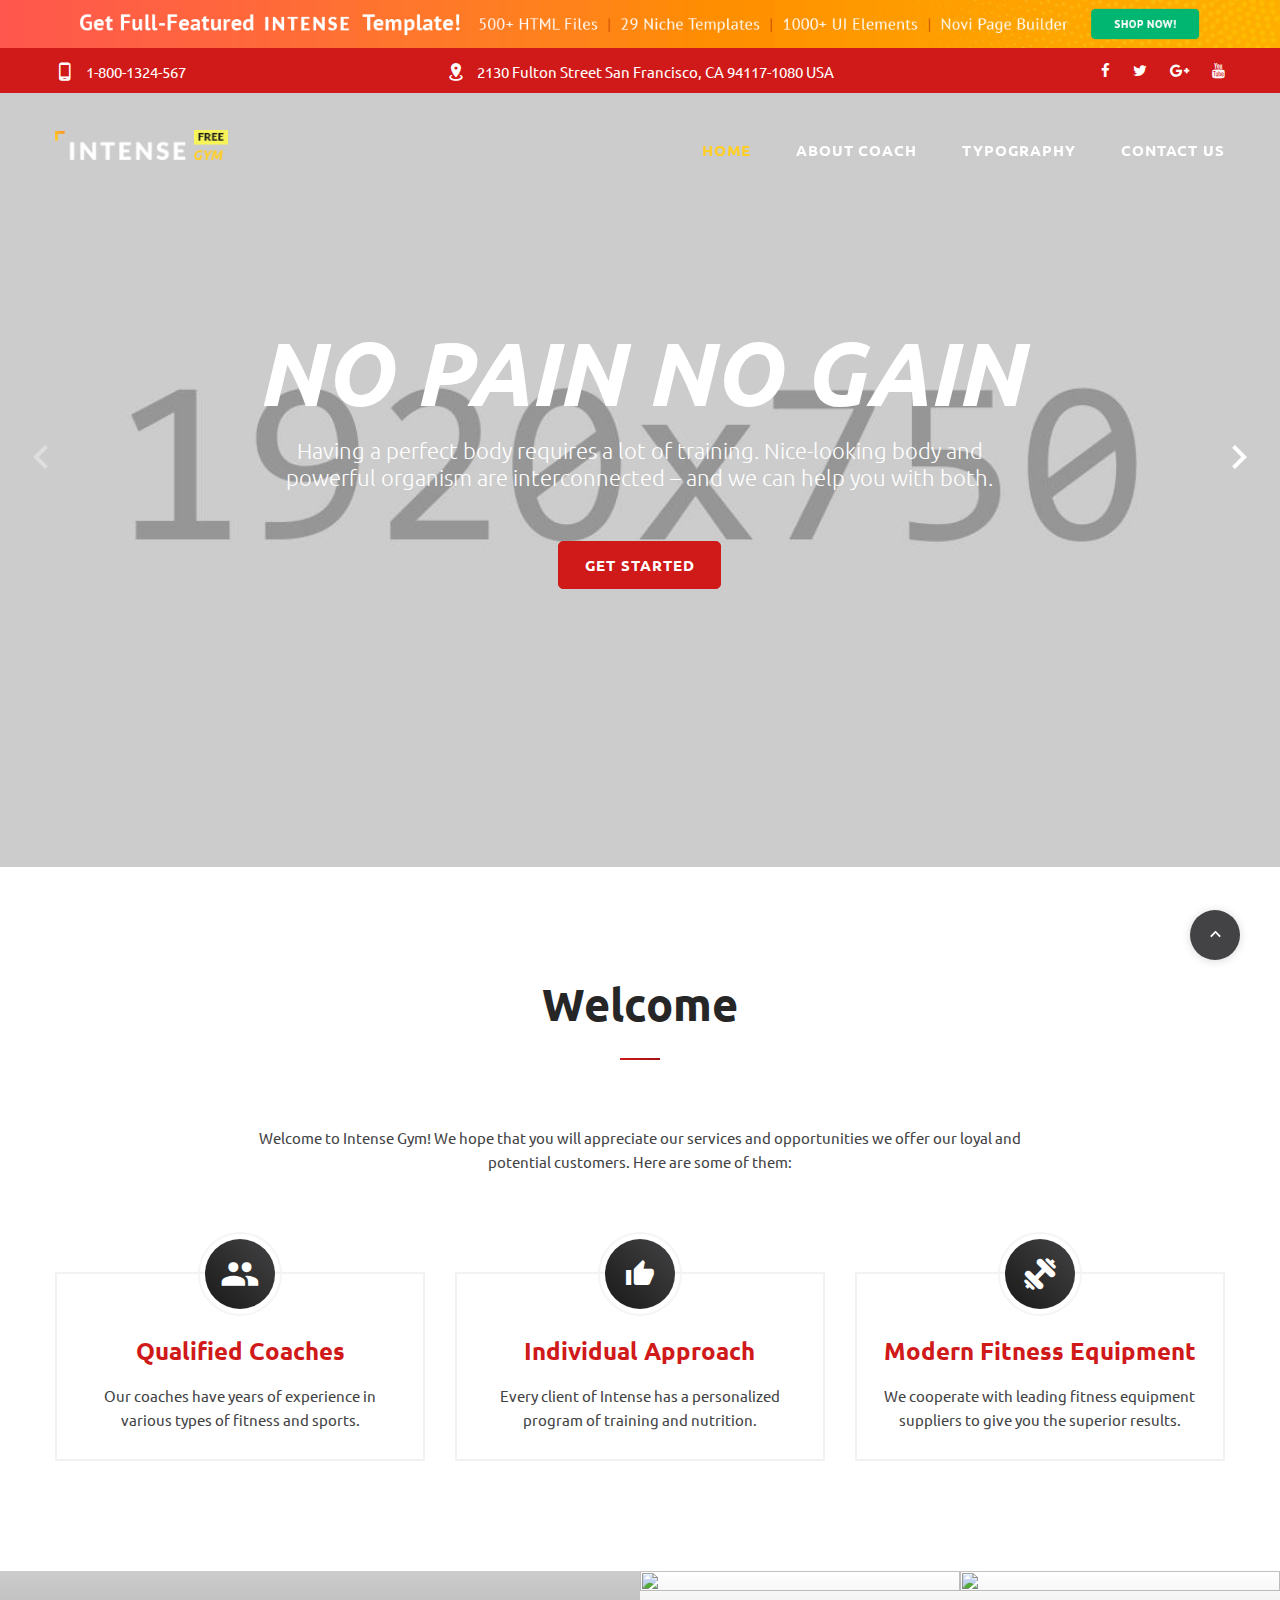
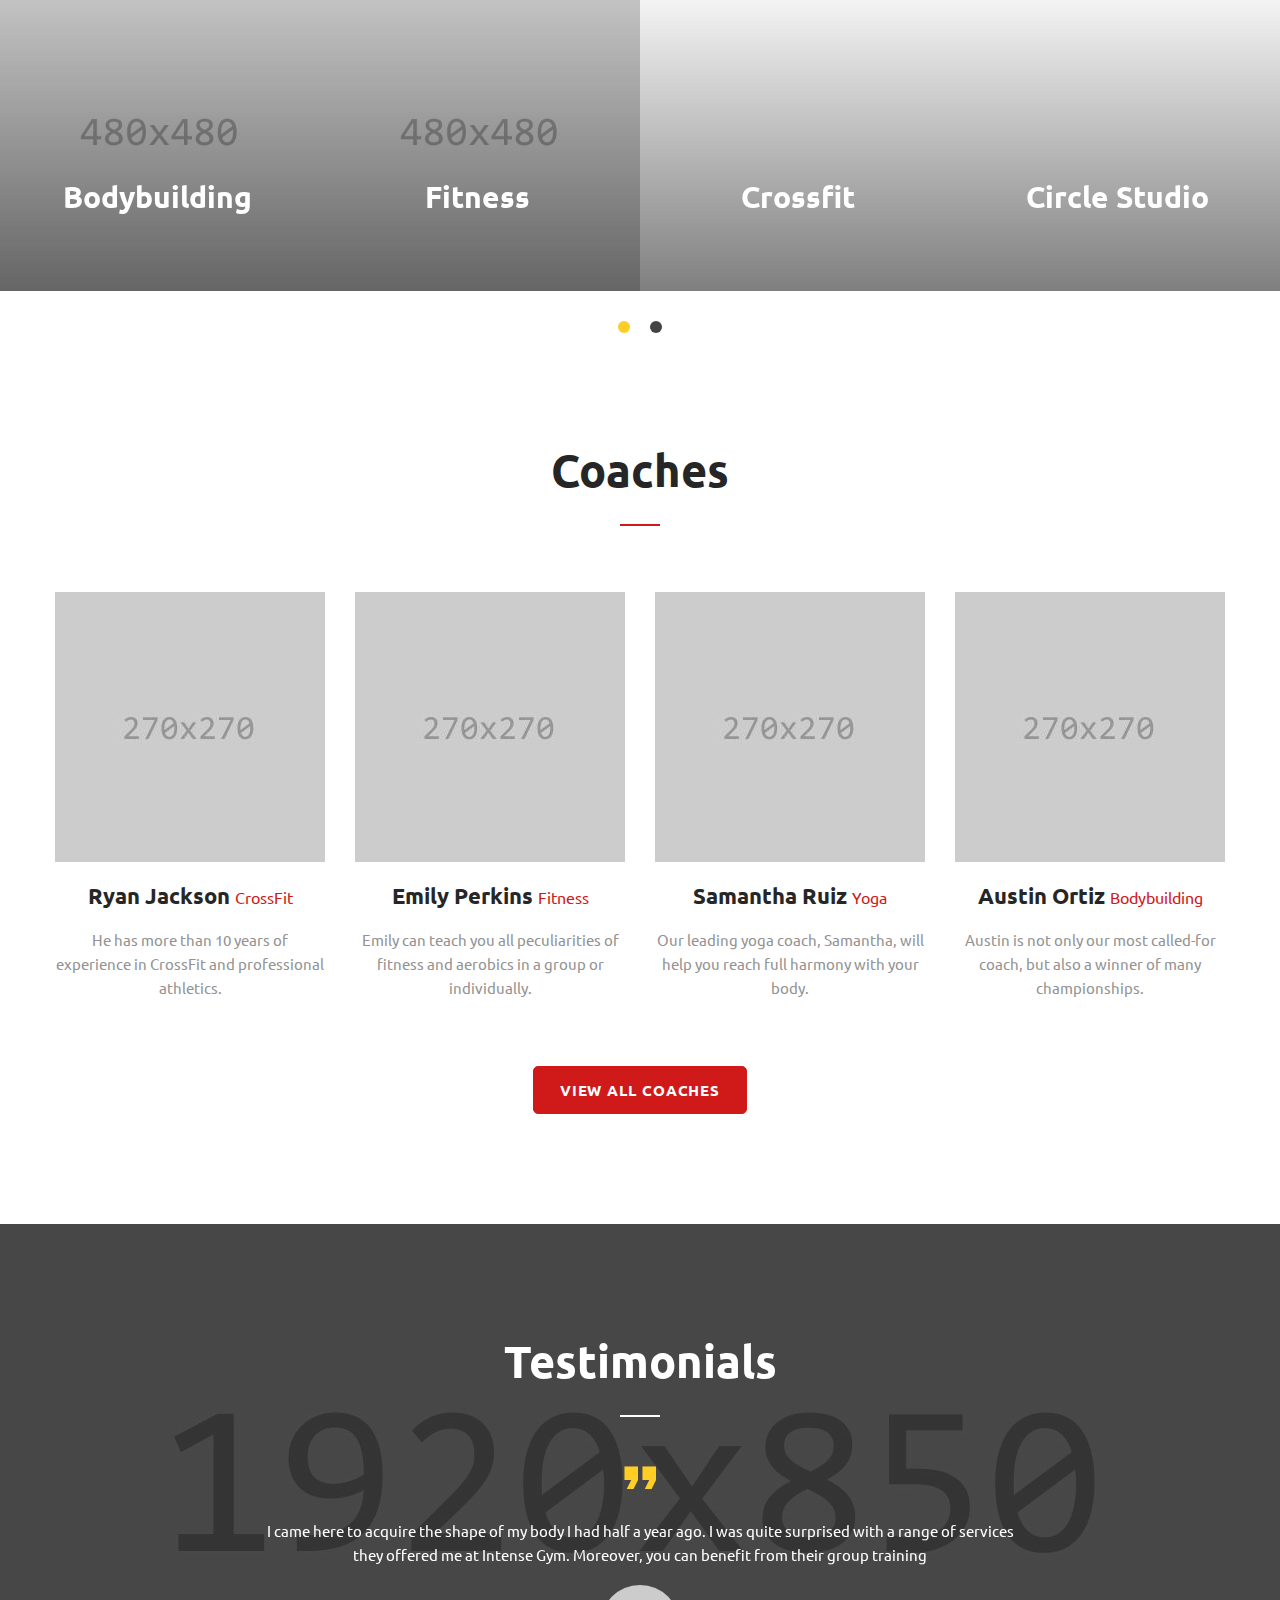
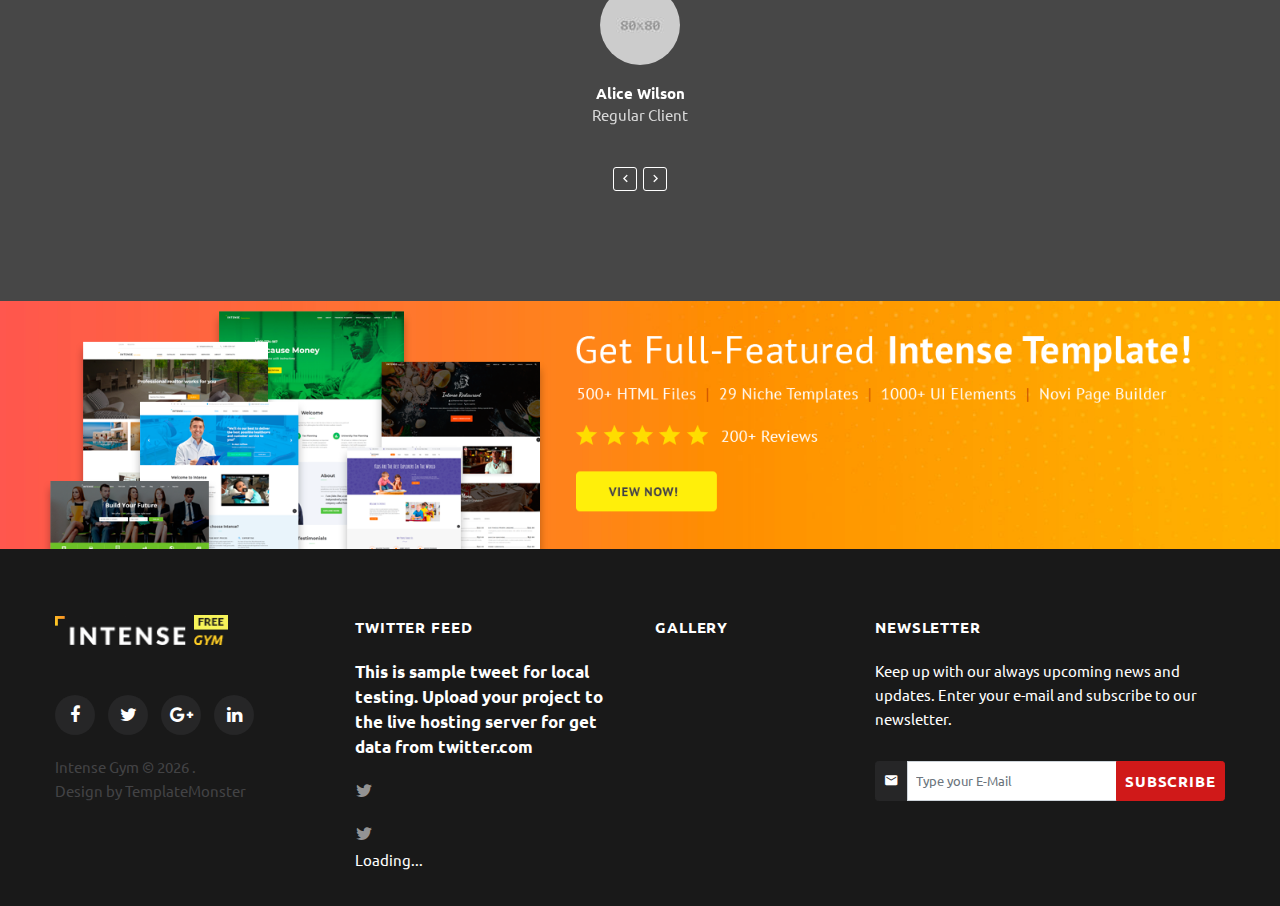
==== site/index.html @ 40be3adc "site" ====
<!DOCTYPE html>
<html class="wow-animation" lang="en">
  <head>
    <title>Home</title>
    <meta charset="utf-8">
    <meta name="format-detection" content="telephone=no">
    <meta name="viewport" content="width=device-width, height=device-height, initial-scale=1.0, maximum-scale=1.0, user-scalable=0">
    <meta http-equiv="X-UA-Compatible" content="IE=Edge">
    <meta name="keywords" content="intense web design multipurpose template">
    <meta name="date" content="Dec 26">
    <link rel="icon" href="images/favicon.ico" type="image/x-icon">
    <link rel="stylesheet" type="text/css" href="//fonts.googleapis.com/css?family=Ubuntu:400,400italic,500,700,700italic">
    <link rel="stylesheet" href="css/style.css">
    <style>.ie-panel{display: none;background: #212121;padding: 10px 0;box-shadow: 3px 3px 5px 0 rgba(0,0,0,.3);clear: both;text-align:center;position: relative;z-index: 1;} html.ie-10 .ie-panel, html.lt-ie-10 .ie-panel {display: block;}</style>
  </head>
  <body>

    <!-- Page-->
    <div class="page text-center"><a class="section section-banner text-center d-none d-xl-block" href="https://www.templatemonster.com/intense-multipurpose-html-template.html" style="background-image: url(images/banner/background-04-1920x60.jpg); background-image: -webkit-image-set( url(images/banner/background-04-1920x60.jpg) 1x, url(images/banner/background-04-3840x120.jpg) 2x )"><img src="images/banner/foreground-04-1600x60.png" srcset="images/banner/foreground-04-1600x60.png 1x, images/banner/foreground-04-3200x120.png 2x" alt="" width="1600" height="310"></a>
      <!-- Page Head-->
      <header class="page-head slider-menu-position" data-preset='{"title":"Header with slider","category":"header, slider","reload":true,"id":"header-1"}'>
        <!-- RD Navbar Transparent-->
        <div class="rd-navbar-wrap">
          <nav class="rd-navbar container rd-navbar-floated rd-navbar-dark" data-md-device-layout="rd-navbar-fixed" data-lg-device-layout="rd-navbar-static" data-lg-auto-height="true" data-md-layout="rd-navbar-fixed" data-lg-layout="rd-navbar-static" data-lg-stick-up="true">
            <div class="rd-navbar-inner">
              <!-- RD Navbar Top Panel-->
              <div class="rd-navbar-top-panel context-dark bg-danger">
                <div class="left-side">
                  <address class="contact-info text-left"><a href="tel:#"><span class="icon mdi mdi-cellphone-android novi-icon"></span><span class="text-middle">1-800-1324-567</span></a></address>
                </div>
                <div class="center">
                  <address class="contact-info text-left"><a href="#"><span class="icon mdi mdi-map-marker-radius novi-icon"></span><span class="text-middle">2130 Fulton Street San Francisco, CA 94117-1080 USA</span></a></address>
                </div>
                <div class="right-side">
                  <ul class="list-inline list-inline-sm">
                    <li class="list-inline-item"><a class="novi-icon fa fa-facebook" href="#"></a></li>
                    <li class="list-inline-item"><a class="novi-icon fa fa-twitter" href="#"></a></li>
                    <li class="list-inline-item"><a class="novi-icon fa fa-google-plus" href="#"></a></li>
                    <li class="list-inline-item"><a class="novi-icon fa fa-youtube" href="#"></a></li>
                  </ul>
                </div>
              </div>
              <!-- RD Navbar Panel -->
              <div class="rd-navbar-panel">
                <!-- RD Navbar Toggle-->
                <button class="rd-navbar-toggle" data-rd-navbar-toggle=".rd-navbar, .rd-navbar-nav-wrap"><span></span></button>
                <!-- RD Navbar Top Panel Toggle-->
                <button class="rd-navbar-top-panel-toggle" data-rd-navbar-toggle=".rd-navbar, .rd-navbar-top-panel"><span></span></button>
                <!--Navbar Brand-->
                <div class="rd-navbar-brand"><a href="index.html"><img width='173' height='30' src='images/logo.png' alt=''/></a></div>
              </div>
              <div class="rd-navbar-menu-wrap">
                <div class="rd-navbar-nav-wrap">
                  <div class="rd-navbar-mobile-scroll">
                    <!--Navbar Brand Mobile-->
                    <div class="rd-navbar-mobile-brand"><a href="index.html"><img width='173' height='30' src='images/logo.png' alt=''/></a></div>
                    <!-- RD Navbar Nav-->
                    <ul class="rd-navbar-nav">
                      <li class="active"><a href="index.html"><span>Home</span></a></li>
                      <li><a href="about-coach.html"><span>About Coach</span></a></li>
                      <li><a href="typography.html"><span>Typography</span></a></li>
                      <li><a href="contacts.html"><span>Contact Us</span></a></li>
                    </ul>
                  </div>
                </div>
              </div>
            </div>
          </nav>
        </div>
        <!--Swiper-->
        <div class="swiper-container swiper-slider" data-loop="false" data-autoplay="5500" data-dragable="false">
          <div class="swiper-wrapper text-center">
            <div class="swiper-slide" data-slide-bg="images/background-01-1920x750.jpg" data-preview-bg="images/background-01-1920x750.jpg">
              <div class="swiper-caption swiper-parallax" data-speed="0.5" data-fade="true">
                <div class="swiper-slide-caption">
                  <div class="container">
                    <div class="row justify-content-xl-center">
                      <div class="col-xl-12">
                        <div class="text-extra-big font-weight-bold font-italic text-uppercase" data-caption-animate="fadeInUp" data-caption-delay="300">No Pain No Gain</div>
                      </div>
                      <div class="col-xl-8 offset-top-10">
                        <h5 class="hidden d-sm-block text-light" data-caption-animate="fadeInUp" data-caption-delay="500">
                          Having a perfect body requires a lot of training. Nice-looking body and
                          powerful organism are interconnected – and we can help you with both.
                        </h5>
                        <div class="offset-top-20 offset-sm-top-50"><a class="btn btn-danger btn-anis-effect" href="#" data-waypoint-to="#welcome" data-caption-animate="fadeInUp" data-caption-delay="800"><span class="btn-text">get started</span></a></div>
                      </div>
                    </div>
                  </div>
                </div>
              </div>
            </div>
            <div class="swiper-slide" data-slide-bg="images/background-02-1920x750.jpg" data-preview-bg="images/background-02-1920x750.jpg">
              <div class="swiper-caption swiper-parallax" data-speed="0.5" data-fade="true">
                <div class="swiper-slide-caption">
                  <div class="container">
                    <div class="row justify-content-xl-center">
                      <div class="col-xl-12">
                        <div class="text-extra-big font-weight-bold font-italic text-uppercase" data-caption-animate="fadeInUp" data-caption-delay="300">never give up</div>
                      </div>
                      <div class="col-xl-8 offset-top-10">
                        <h5 class="hidden d-sm-block text-light" data-caption-animate="fadeInUp" data-caption-delay="500">Every bodybuilder requires a lot of dedication and effort to shape his/her body into something to be proud of. We can give you everything you need for it.</h5>
                        <div class="offset-top-20 offset-sm-top-50"><a class="btn btn-danger btn-anis-effect" href="#" data-waypoint-to="#welcome" data-caption-animate="fadeInUp" data-caption-delay="800"><span class="btn-text">get started</span></a></div>
                      </div>
                    </div>
                  </div>
                </div>
              </div>
            </div>
            <div class="swiper-slide" data-slide-bg="images/background-03-1920x750.jpg" data-preview-bg="images/background-03-1920x750.jpg">
              <div class="swiper-caption swiper-parallax" data-speed="0.5" data-fade="true">
                <div class="swiper-slide-caption">
                  <div class="container">
                    <div class="row justify-content-xl-center">
                      <div class="col-xl-12">
                        <div class="text-extra-big font-weight-bold font-italic text-uppercase" data-caption-animate="fadeInUp" data-caption-delay="300">You can go the distance</div>
                      </div>
                      <div class="col-xl-8 offset-top-10">
                        <h5 class="hidden d-sm-block text-light" data-caption-animate="fadeInUp" data-caption-delay="500">Clients of our gym receive not only necessary equipment for their workouts but also friendly support in achieving their number one training goal.</h5>
                        <div class="offset-top-20 offset-sm-top-50"><a class="btn btn-danger btn-anis-effect" href="#" data-waypoint-to="#welcome" data-caption-animate="fadeInUp" data-caption-delay="800"><span class="btn-text">get started</span></a></div>
                      </div>
                    </div>
                  </div>
                </div>
              </div>
            </div>
          </div>
          <div class="swiper-button swiper-button-prev swiper-parallax mdi mdi-chevron-left"></div>
          <div class="swiper-button swiper-button-next swiper-parallax mdi mdi-chevron-right"></div>
          <div class="swiper-pagination"></div>
        </div>
      </header>
      <!--Welcome-->
      <section class="section-98 section-md-110 novi-background" data-preset='{"title":"Content block 1","category":"content","id":"content-block-1"}'>
        <div class="container">
          <h1>Welcome</h1>
          <hr class="divider bg-red">
          <div class="row justify-content-sm-center offset-top-66">
            <div class="col-xl-8">
              <p>Welcome to  Intense Gym! We hope that you will appreciate our services and opportunities we offer our loyal and potential customers. Here are some of them:</p>
            </div>
          </div>
          <div class="row justify-content-center grid-group-lg offset-top-98">
            <div class="col-md-8 col-lg-4">
              <!-- Icon Box Type 5-->
              <div class="box-icon box-icon-bordered"><span class="novi-icon icon icon-outlined icon-sm icon-dark-filled mdi mdi-account-multiple"></span>
                <h4 class="text-danger offset-top-20">Qualified Coaches</h4>
                <p>Our coaches have years of experience in various types of fitness and sports.</p>
              </div>
            </div>
            <div class="col-md-8 col-lg-4">
              <!-- Icon Box Type 5-->
              <div class="box-icon box-icon-bordered"><span class="novi-icon icon icon-outlined icon-xs icon-dark-filled mdi mdi-thumb-up"></span>
                <h4 class="text-danger offset-top-20">Individual Approach</h4>
                <p>Every client of Intense has a personalized program of training and nutrition.</p>
              </div>
            </div>
            <div class="col-md-8 col-lg-4">
              <!-- Icon Box Type 5-->
              <div class="box-icon box-icon-bordered"><span class="novi-icon icon icon-outlined icon-sm icon-dark-filled mdi mdi-dumbbell"></span>
                <h4 class="text-danger offset-top-20">Modern Fitness Equipment</h4>
                <p>We cooperate with leading fitness equipment suppliers to give you the superior results.</p>
              </div>
            </div>
          </div>
        </div>
      </section>
      <!-- Offers-->
      <section data-preset='{"title":"Carousel 1","category":"content, carousel","reload":true,"id":"carousel-1"}'>
        <div class="owl-carousel owl-carousel-default d-lg-none-owl-dots veil-owl-nav d-lg-owl-nav" data-items="1" data-sm-items="2" data-lg-items="3" data-xl-items="4" data-nav="true" data-dots="true" data-nav-class="[&quot;owl-prev mdi mdi-chevron-left&quot;, &quot;owl-next mdi mdi-chevron-right&quot;]">
          <div>
            <!-- Thumbnail Terry-->
            <figure class="thumbnail-terry"><a href="#"><img width="480" height="480" src="images/home-01-480x480.jpg" alt=""/></a>
              <figcaption>
                <div>
                  <h4 class="thumbnail-terry-title">Bodybuilding</h4>
                </div>
                <p class="thumbnail-terry-desc offset-top-0"></p><a class="btn offset-top-10 offset-lg-top-0 btn-danger" href="#">free first lesson</a>
              </figcaption>
            </figure>
          </div>
          <div>
            <!-- Thumbnail Terry-->
            <figure class="thumbnail-terry"><a href="#"><img width="480" height="480" src="images/home-02-480x480.jpg" alt=""/></a>
              <figcaption>
                <div>
                  <h4 class="thumbnail-terry-title">Fitness</h4>
                </div>
                <p class="thumbnail-terry-desc offset-top-0"></p><a class="btn offset-top-10 offset-lg-top-0 btn-danger" href="#">free first lesson</a>
              </figcaption>
            </figure>
          </div>
          <div>
            <!-- Thumbnail Terry-->
            <figure class="thumbnail-terry"><a href="#"><img width="480" height="480" src="images/home-03-480x480.jpg" alt=""/></a>
              <figcaption>
                <div>
                  <h4 class="thumbnail-terry-title">Crossfit</h4>
                </div>
                <p class="thumbnail-terry-desc offset-top-0"></p><a class="btn offset-top-10 offset-lg-top-0 btn-danger" href="#">free first lesson</a>
              </figcaption>
            </figure>
          </div>
          <div>
            <!-- Thumbnail Terry-->
            <figure class="thumbnail-terry"><a href="#"><img width="480" height="480" src="images/home-04-480x480.jpg" alt=""/></a>
              <figcaption>
                <div>
                  <h4 class="thumbnail-terry-title">Circle Studio</h4>
                </div>
                <p class="thumbnail-terry-desc offset-top-0"></p><a class="btn offset-top-10 offset-lg-top-0 btn-danger" href="#">free first lesson</a>
              </figcaption>
            </figure>
          </div>
          <div>
            <!-- Thumbnail Terry-->
            <figure class="thumbnail-terry"><a href="#"><img width="480" height="480" src="images/about-01-480x480.jpg" alt=""/></a>
              <figcaption>
                <div>
                  <h4 class="thumbnail-terry-title">Strength Training</h4>
                </div>
                <p class="thumbnail-terry-desc offset-top-0"></p><a class="btn offset-top-10 offset-lg-top-0 btn-danger" href="#">free first lesson</a>
              </figcaption>
            </figure>
          </div>
          <div>
            <!-- Thumbnail Terry-->
            <figure class="thumbnail-terry"><a href="#"><img width="480" height="480" src="images/about-02-480x480.jpg" alt=""/></a>
              <figcaption>
                <div>
                  <h4 class="thumbnail-terry-title">Yoga</h4>
                </div>
                <p class="thumbnail-terry-desc offset-top-0"></p><a class="btn offset-top-10 offset-lg-top-0 btn-danger" href="#">free first lesson</a>
              </figcaption>
            </figure>
          </div>
        </div>
      </section>
      <!-- Coaches-->
      <section class="section-98 section-md-110 novi-background" data-preset='{"title":"Team","category":"content, team","reload":false,"id":"team"}'>
        <div class="container">
          <h1>Coaches</h1>
          <hr class="divider bg-danger">
          <div class="row justify-content-sm-center offset-top-66">
            <div class="col-md-10 col-xl-12">
              <div class="row">
                <div class="col-md-6 col-xl-3">
                  <!-- Box Member-->
                  <div class="box-member"><img class="img-fluid" src="images/user-ryan-jackson-270x270.jpg" alt=""/>
                    <h5 class="font-weight-bold offset-top-20"><a href="about-coach.html">Ryan Jackson</a> <small class="text-danger">CrossFit</small>
                    </h5>
                    <div class="box-member-caption">
                      <div class="box-member-caption-inner">
                        <ul class="list-inline list-inline-xs">
                          <li class="list-inline-item"><a class="novi-icon icon fa fa-facebook icon-xs icon-circle icon-darkest-filled" href="#"></a></li>
                          <li class="list-inline-item"><a class="novi-icon icon fa fa-twitter icon-xs icon-circle icon-darkest-filled" href="#"></a></li>
                          <li class="list-inline-item"><a class="novi-icon icon fa fa-google-plus icon-xs icon-circle icon-darkest-filled" href="#"></a></li>
                        </ul>
                      </div>
                    </div>
                  </div>
                  <p class="offset-xl-top-0 text-muted">He has more than 10 years of experience in CrossFit and professional athletics.</p>
                </div>
                <div class="col-md-6 col-xl-3 offset-top-66 offset-md-top-0 offset-xl-top-0">
                  <!-- Box Member-->
                  <div class="box-member"><img class="img-fluid" src="images/user-emily-perkins-270x270.jpg" alt=""/>
                    <h5 class="font-weight-bold offset-top-20"><a href="about-coach.html">Emily Perkins</a> <small class="text-danger">Fitness</small>
                    </h5>
                    <div class="box-member-caption">
                      <div class="box-member-caption-inner">
                        <ul class="list-inline list-inline-xs">
                          <li class="list-inline-item"><a class="novi-icon icon fa fa-facebook icon-xs icon-circle icon-darkest-filled" href="#"></a></li>
                          <li class="list-inline-item"><a class="novi-icon icon fa fa-twitter icon-xs icon-circle icon-darkest-filled" href="#"></a></li>
                          <li class="list-inline-item"><a class="novi-icon icon fa fa-google-plus icon-xs icon-circle icon-darkest-filled" href="#"></a></li>
                        </ul>
                      </div>
                    </div>
                  </div>
                  <p class="offset-xl-top-0 text-muted">Emily can teach you all peculiarities of fitness and aerobics in a group or individually.</p>
                </div>
                <div class="col-md-6 col-xl-3 offset-top-66 offset-xl-top-0">
                  <!-- Box Member-->
                  <div class="box-member"><img class="img-fluid" src="images/user-samantha-ruiz-270x270.jpg" alt=""/>
                    <h5 class="font-weight-bold offset-top-20"><a href="about-coach.html">Samantha Ruiz</a> <small class="text-danger">Yoga</small>
                    </h5>
                    <div class="box-member-caption">
                      <div class="box-member-caption-inner">
                        <ul class="list-inline list-inline-xs">
                          <li class="list-inline-item"><a class="novi-icon icon fa fa-facebook icon-xs icon-circle icon-darkest-filled" href="#"></a></li>
                          <li class="list-inline-item"><a class="novi-icon icon fa fa-twitter icon-xs icon-circle icon-darkest-filled" href="#"></a></li>
                          <li class="list-inline-item"><a class="novi-icon icon fa fa-google-plus icon-xs icon-circle icon-darkest-filled" href="#"></a></li>
                        </ul>
                      </div>
                    </div>
                  </div>
                  <p class="offset-xl-top-0 text-muted">Our leading yoga coach, Samantha, will help you reach full harmony with your body.</p>
                </div>
                <div class="col-md-6 col-xl-3 offset-top-66 offset-xl-top-0">
                  <!-- Box Member-->
                  <div class="box-member"><img class="img-fluid" src="images/user-austin-ortiz-270x270.jpg" alt=""/>
                    <h5 class="font-weight-bold offset-top-20"><a href="about-coach.html">Austin Ortiz</a> <small class="text-danger">Bodybuilding</small>
                    </h5>
                    <div class="box-member-caption">
                      <div class="box-member-caption-inner">
                        <ul class="list-inline list-inline-xs">
                          <li class="list-inline-item"><a class="novi-icon icon fa fa-facebook icon-xs icon-circle icon-darkest-filled" href="#"></a></li>
                          <li class="list-inline-item"><a class="novi-icon icon fa fa-twitter icon-xs icon-circle icon-darkest-filled" href="#"></a></li>
                          <li class="list-inline-item"><a class="novi-icon icon fa fa-google-plus icon-xs icon-circle icon-darkest-filled" href="#"></a></li>
                        </ul>
                      </div>
                    </div>
                  </div>
                  <p class="offset-xl-top-0 text-muted">Austin is not only our most called-for coach, but also a winner of many championships.</p>
                </div>
              </div><a class="offset-top-66 btn btn-danger" href="about-coach.html">view all coaches</a>
            </div>
          </div>
        </div>
      </section>
      <!-- Testimonials-->
      <section data-preset='{"title":"Testimonials","category":"content, testimonials, parallax","reload":true,"id":"testimonials"}'>
        <div class="parallax-container" data-parallax-img="images/background-05-1920x850.jpg">
          <div class="parallax-content">
            <div class="bg-overlay-gray-darkest context-dark">
              <div class="container section-98 section-md-110">
                <h1>Testimonials</h1>
                <hr class="divider bg-white">
                <div class="row justify-content-sm-center">
                  <div class="col-md-8">
                    <!-- Testimonials Slider v.3-->
                    <div class="owl-carousel owl-carousel-testimonials-2" data-items="1" data-nav="true" data-dots="false" data-nav-class="[&quot;owl-prev mdi mdi-chevron-left&quot;, &quot;owl-next mdi mdi-chevron-right&quot;]">
                      <div>
                        <blockquote class="quote quote-slider-3">
                          <p class="quote-body">I came here to acquire the shape of my body I had half a year ago. I was quite surprised with a range of services they offered me at Intense Gym. Moreover, you can benefit from their group training</p><img class="quote-img rounded-circle" width="80" height="80" src="images/user-alisa-milano-80x80.jpg" alt="Alice Wilson"/>
                          <p class="font-weight-bold quote-author">
                            <cite class="text-normal">Alice Wilson</cite>
                          </p>
                          <p class="quote-desc text-gray">Regular Client</p>
                        </blockquote>
                      </div>
                      <div>
                        <blockquote class="quote quote-slider-3">
                          <p class="quote-body">I have had the phenomenal pleasure of working out with Intense Gym coaches as a client and friend throughout the last year. Their magnetic personalities ensure that a friendship will inevitably develop throughout the training course.</p><img class="quote-img rounded-circle" width="80" height="80" src="images/user-july-mao-80x80.jpg" alt="Julie Smith"/>
                          <p class="font-weight-bold quote-author">
                            <cite class="text-normal">Julie Smith</cite>
                          </p>
                          <p class="quote-desc text-gray">Regular Client</p>
                        </blockquote>
                      </div>
                    </div>
                  </div>
                </div>
              </div>
            </div>
          </div>
        </div>
      </section><a class="section section-banner" href="https://www.templatemonster.com/intense-multipurpose-html-template.html" style="background-image: url(images/banner/background-03-1920x310.jpg); background-image: -webkit-image-set( url(images/banner/background-03-1920x310.jpg) 1x, url(images/banner/background-03-3840x620.jpg) 2x )"><img src="images/banner/foreground-03-1600x310.png" srcset="images/banner/foreground-03-1600x310.png 1x, images/banner/foreground-03-3200x620.png 2x" alt="" width="1600" height="310"></a>
      <!-- Page Footer-->
      <footer class="section-relative section-top-66 section-bottom-34 page-footer bg-gray-base context-dark novi-background" data-preset='{"title":"Footer","category":"footer","reload":true,"id":"footer"}'>
        <div class="container">
          <div class="row justify-content-md-center text-xl-left">
            <div class="col-md-12">
              <div class="row justify-content-sm-center">
                <div class="col-sm-10 col-md-3 text-left order-md-4 col-md-10 col-xl-3 offset-md-top-50 offset-xl-top-0 order-xl-2">
                  <!-- Twitter Feed-->
                  <p class="text-uppercase text-spacing-60 font-weight-bold text-center text-xl-left">Twitter Feed</p>
                  <div class="offset-top-20">
                          <div class="twitter" data-twitter-username="templatemonster" data-twitter-date-hours=" hours ago" data-twitter-date-minutes=" minutes ago">
                            <div class="twitter-sm" data-twitter-type="tweet">
                              <div class="twitter-date text-dark small"><span class="icon icon-xxs mdi mdi-twitter text-middle"></span> <span class="text-middle" data-date="text"></span>
                              </div>
                              <div class="twitter-text" data-tweet="text"></div>
                              <div class="twitter-name font-weight-bold big" data-screen_name="text"></div>
                            </div>
                            <div class="twitter-sm" data-twitter-type="tweet">
                              <div class="twitter-date text-dark small"><span class="icon icon-xxs mdi mdi-twitter text-middle"></span> <span class="text-middle" data-date="text"></span>
                              </div>
                              <div class="twitter-text" data-tweet="text"></div>
                              <div class="twitter-name font-weight-bold big" data-screen_name="text"></div>
                            </div>
                          </div>
                  </div>
                </div>
                <div class="col-sm-10 col-md-3 offset-top-66 order-md-3 col-md-10 col-xl-2 offset-xl-top-0 order-xl-3">
                  <!-- Flickr Feed-->
                  <p class="text-uppercase text-spacing-60 font-weight-bold">Gallery</p>
                  <div class="offset-top-24">
                          <div class="group-xs flickr widget-flickrfeed" data-lightgallery="group" data-flickr-tags="tm58888_landscapes"><a class="flickr-item thumbnail-classic" data-lightgallery="item" href="" data-image_c="href" data-size="800x800" data-type="flickr-item"><img width="82" height="82" data-title="alt" src="images/_blank.png" alt="" data-image_q="src"></a><a class="flickr-item thumbnail-classic" data-lightgallery="item" href="" data-image_c="href" data-size="800x800" data-type="flickr-item"><img width="82" height="82" data-title="alt" src="images/_blank.png" alt="" data-image_q="src"></a><a class="flickr-item thumbnail-classic" data-lightgallery="item" href="" data-image_c="href" data-size="800x800" data-type="flickr-item"><img width="82" height="82" data-title="alt" src="images/_blank.png" alt="" data-image_q="src"></a><a class="flickr-item thumbnail-classic" data-lightgallery="item" href="" data-image_c="href" data-size="800x800" data-type="flickr-item"><img width="82" height="82" data-title="alt" src="images/_blank.png" alt="" data-image_q="src"></a>
                          </div>
                  </div>
                </div>
                <div class="col-sm-10 col-md-3 offset-top-66 order-md-2 offset-md-top-0 col-md-6 col-xl-4 order-xl-4">
                  <div class="inset-xl-left-20">
                    <p class="text-uppercase text-spacing-60 font-weight-bold">Newsletter</p>
                    <p class="offset-top-20 text-left">
                      Keep up with our always upcoming  news and updates. Enter your e-mail and
                      subscribe to our newsletter.
                    </p>
                    <div class="offset-top-30">
                            <form class="rd-mailform" data-form-output="form-subscribe-footer" data-form-type="subscribe" method="post" action="bat/rd-mailform.php">
                              <div class="form-group">
                                <div class="input-group input-group-sm"><span class="input-group-prepend"><span class="input-group-text input-group-icon"><span class="mdi mdi-email novi-icon"></span></span></span>
                                  <input class="form-control" placeholder="Type your E-Mail" type="email" name="email" data-constraints="@Required @Email"><span class="input-group-append">
                                    <button class="btn btn-sm btn-danger" type="submit">Subscribe</button></span>
                                </div>
                              </div>
                              <div class="form-output" id="form-subscribe-footer"></div>
                            </form>
                    </div>
                  </div>
                </div>
                <div class="col-sm-10 col-md-3 offset-top-66 order-md-1 offset-md-top-0 col-md-6 col-xl-3 order-xl-1">
                  <!-- Footer brand-->
                  <div class="footer-brand"><a href="index.html"><img width='173' height='30' src='images/logo.png' alt=''/></a></div>
                  <div class="offset-top-50 text-sm-center text-xl-left">
                          <ul class="list-inline">
                            <li class="list-inline-item"><a class="novi-icon icon fa fa-facebook icon-xxs icon-circle icon-darkest-filled" href="#"></a></li>
                            <li class="list-inline-item"><a class="novi-icon icon fa fa-twitter icon-xxs icon-circle icon-darkest-filled" href="#"></a></li>
                            <li class="list-inline-item"><a class="novi-icon icon fa fa-google-plus icon-xxs icon-circle icon-darkest-filled" href="#"></a></li>
                            <li class="list-inline-item"><a class="novi-icon icon fa fa-linkedin icon-xxs icon-circle icon-darkest-filled" href="#"></a></li>
                          </ul>
                  </div>
                  <p class="text-darker offset-top-20">Intense Gym &copy; <span id="copyright-year"></span> .
                    Design&nbsp;by&nbsp;<a href="https://www.templatemonster.com">TemplateMonster</a>
                  </p>
                </div>
              </div>
            </div>
          </div>
        </div>
      </footer>
    </div>
    <!-- Global Mailform Output-->
    <div class="snackbars" id="form-output-global"></div>
    <!-- Java script-->
    <script src="js/core.min.js"></script>
    <script src="js/script.js"></script>
  </body>
</html>
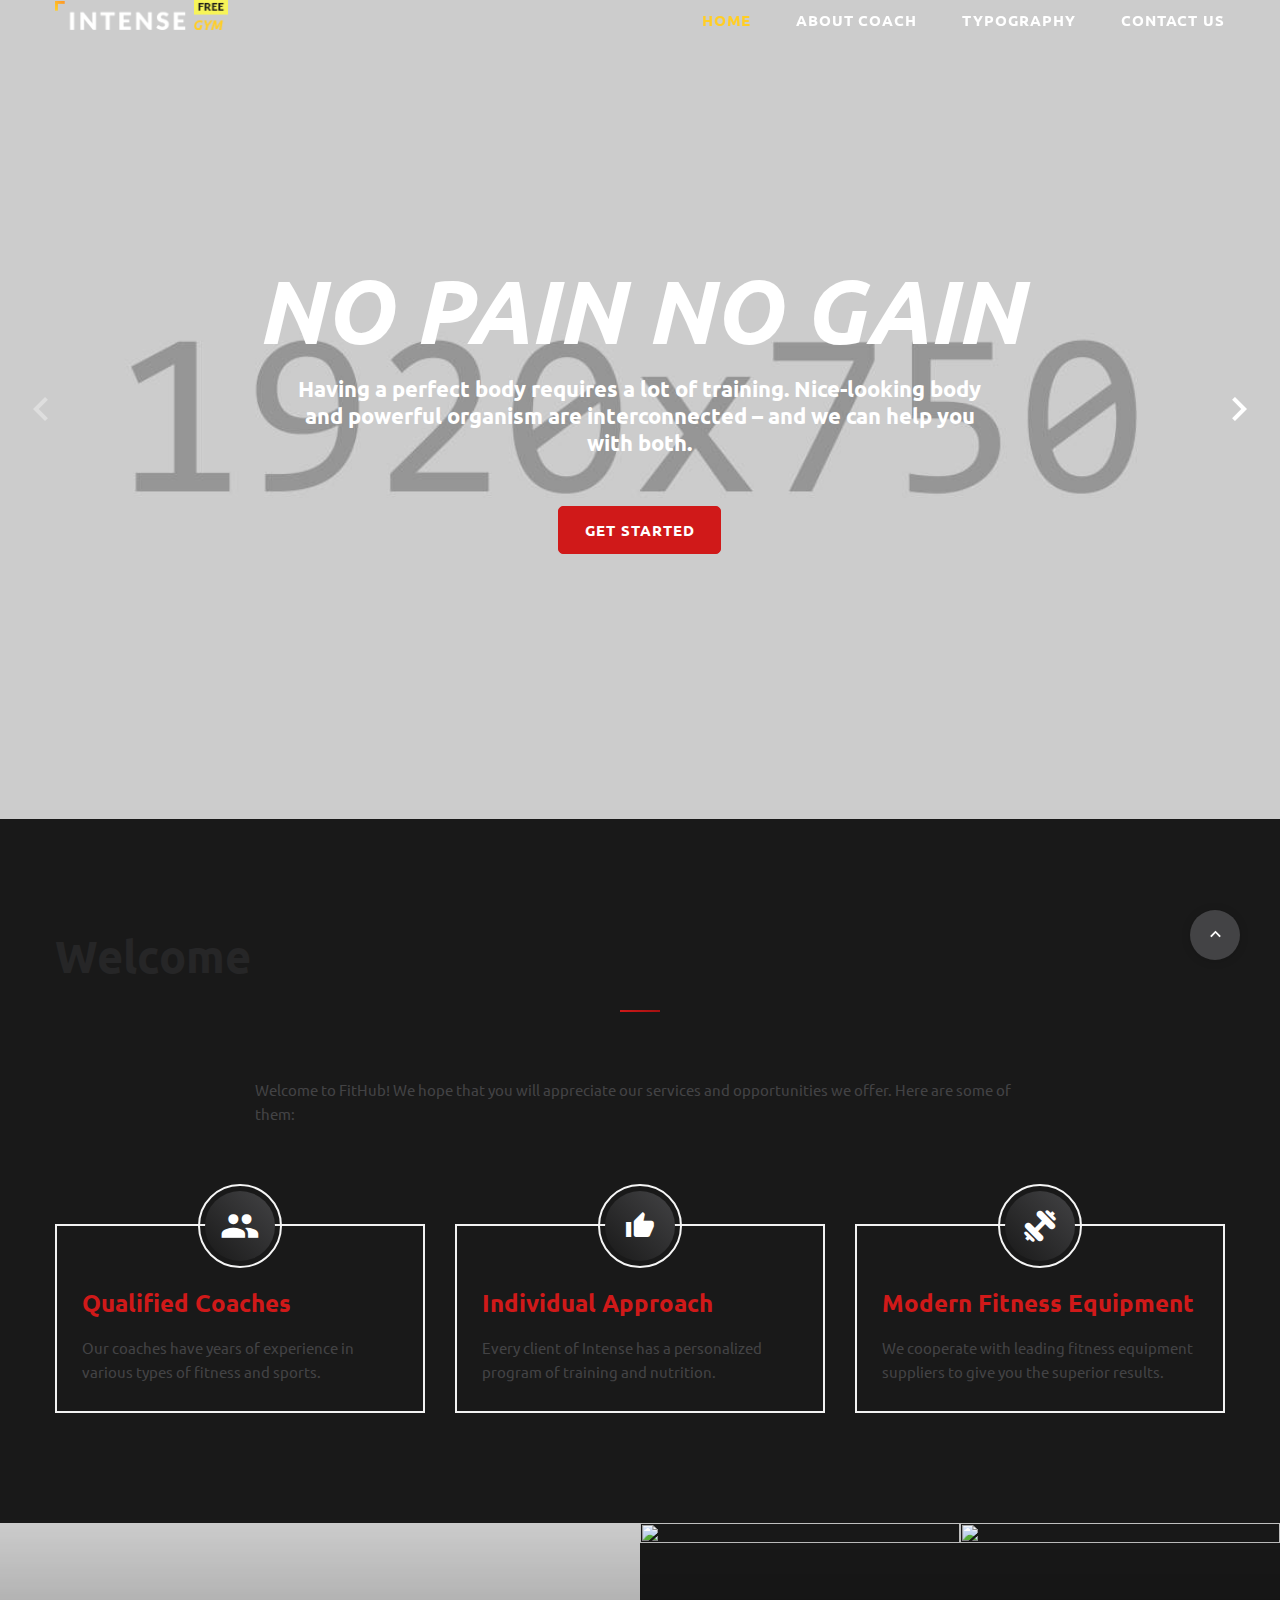
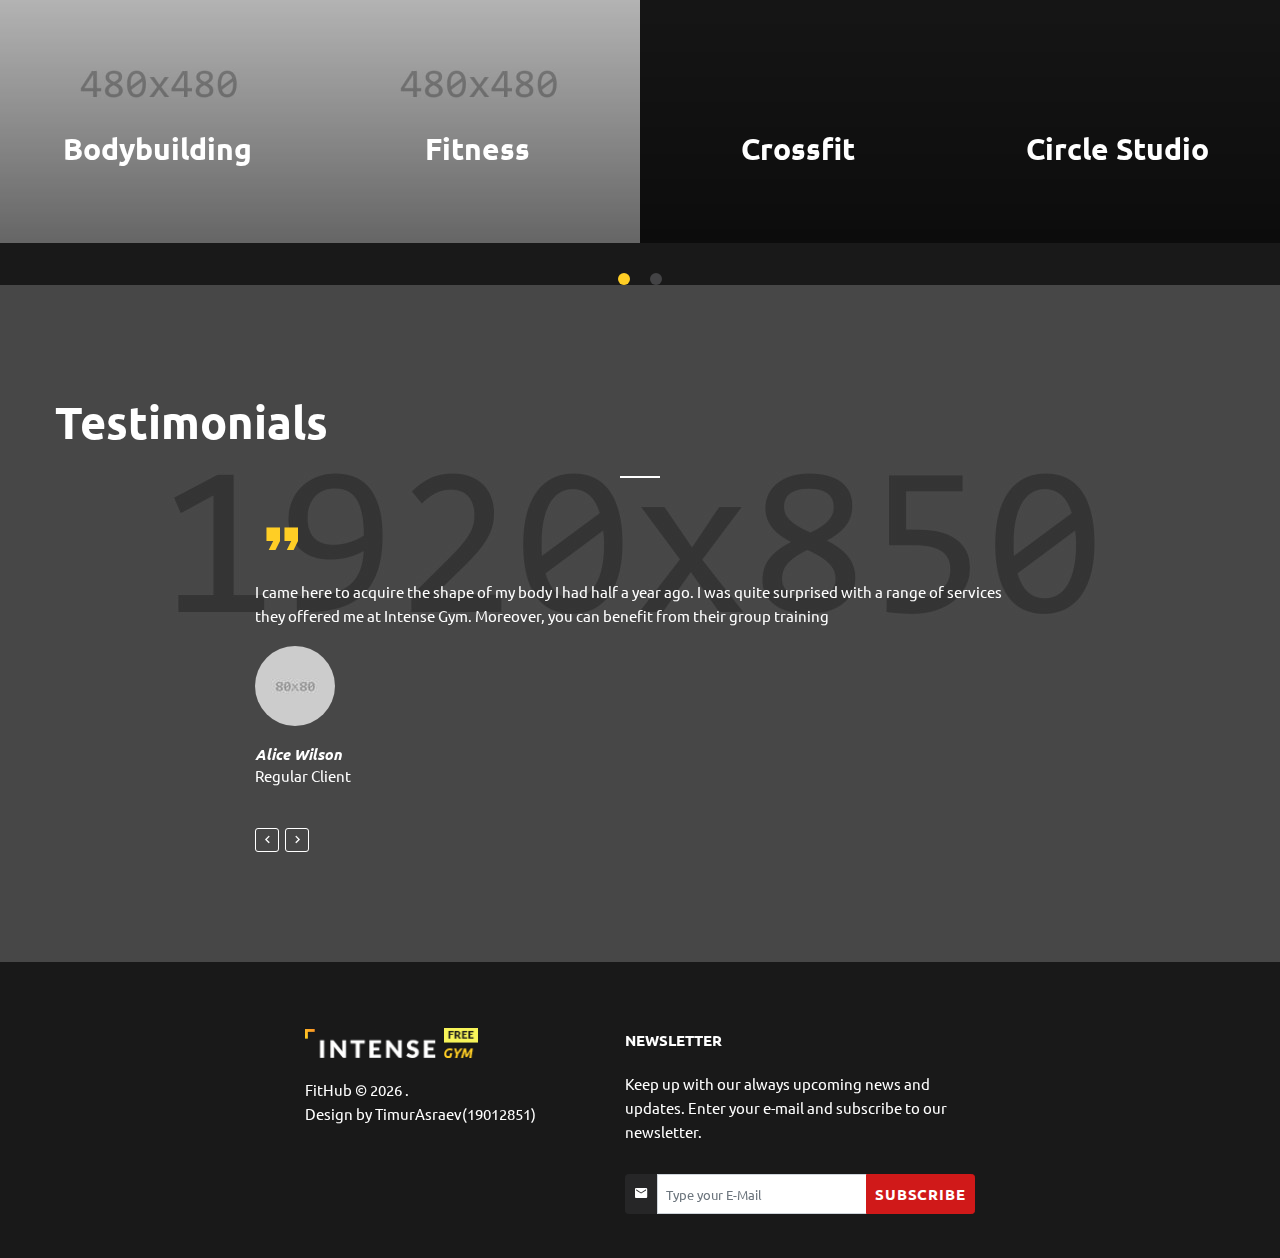
==== commit 6d3692f6: "Update index.html" ====
--- a/site/index.html
+++ b/site/index.html
@@ -3,11 +3,7 @@
   <head>
     <title>Home</title>
     <meta charset="utf-8">
-    <meta name="format-detection" content="telephone=no">
     <meta name="viewport" content="width=device-width, height=device-height, initial-scale=1.0, maximum-scale=1.0, user-scalable=0">
-    <meta http-equiv="X-UA-Compatible" content="IE=Edge">
-    <meta name="keywords" content="intense web design multipurpose template">
-    <meta name="date" content="Dec 26">
     <link rel="icon" href="images/favicon.ico" type="image/x-icon">
     <link rel="stylesheet" type="text/css" href="//fonts.googleapis.com/css?family=Ubuntu:400,400italic,500,700,700italic">
     <link rel="stylesheet" href="css/style.css">
@@ -16,30 +12,13 @@
   <body>
 
     <!-- Page-->
-    <div class="page text-center"><a class="section section-banner text-center d-none d-xl-block" href="https://www.templatemonster.com/intense-multipurpose-html-template.html" style="background-image: url(images/banner/background-04-1920x60.jpg); background-image: -webkit-image-set( url(images/banner/background-04-1920x60.jpg) 1x, url(images/banner/background-04-3840x120.jpg) 2x )"><img src="images/banner/foreground-04-1600x60.png" srcset="images/banner/foreground-04-1600x60.png 1x, images/banner/foreground-04-3200x120.png 2x" alt="" width="1600" height="310"></a>
       <!-- Page Head-->
       <header class="page-head slider-menu-position" data-preset='{"title":"Header with slider","category":"header, slider","reload":true,"id":"header-1"}'>
         <!-- RD Navbar Transparent-->
         <div class="rd-navbar-wrap">
           <nav class="rd-navbar container rd-navbar-floated rd-navbar-dark" data-md-device-layout="rd-navbar-fixed" data-lg-device-layout="rd-navbar-static" data-lg-auto-height="true" data-md-layout="rd-navbar-fixed" data-lg-layout="rd-navbar-static" data-lg-stick-up="true">
             <div class="rd-navbar-inner">
-              <!-- RD Navbar Top Panel-->
-              <div class="rd-navbar-top-panel context-dark bg-danger">
-                <div class="left-side">
-                  <address class="contact-info text-left"><a href="tel:#"><span class="icon mdi mdi-cellphone-android novi-icon"></span><span class="text-middle">1-800-1324-567</span></a></address>
-                </div>
-                <div class="center">
-                  <address class="contact-info text-left"><a href="#"><span class="icon mdi mdi-map-marker-radius novi-icon"></span><span class="text-middle">2130 Fulton Street San Francisco, CA 94117-1080 USA</span></a></address>
-                </div>
-                <div class="right-side">
-                  <ul class="list-inline list-inline-sm">
-                    <li class="list-inline-item"><a class="novi-icon fa fa-facebook" href="#"></a></li>
-                    <li class="list-inline-item"><a class="novi-icon fa fa-twitter" href="#"></a></li>
-                    <li class="list-inline-item"><a class="novi-icon fa fa-google-plus" href="#"></a></li>
-                    <li class="list-inline-item"><a class="novi-icon fa fa-youtube" href="#"></a></li>
-                  </ul>
-                </div>
-              </div>
+
               <!-- RD Navbar Panel -->
               <div class="rd-navbar-panel">
                 <!-- RD Navbar Toggle-->
@@ -137,7 +116,7 @@
           <hr class="divider bg-red">
           <div class="row justify-content-sm-center offset-top-66">
             <div class="col-xl-8">
-              <p>Welcome to  Intense Gym! We hope that you will appreciate our services and opportunities we offer our loyal and potential customers. Here are some of them:</p>
+              <p>Welcome to  FitHub! We hope that you will appreciate our services and opportunities we offer. Here are some of them:</p>
             </div>
           </div>
           <div class="row justify-content-center grid-group-lg offset-top-98">
@@ -237,86 +216,7 @@
         </div>
       </section>
       <!-- Coaches-->
-      <section class="section-98 section-md-110 novi-background" data-preset='{"title":"Team","category":"content, team","reload":false,"id":"team"}'>
-        <div class="container">
-          <h1>Coaches</h1>
-          <hr class="divider bg-danger">
-          <div class="row justify-content-sm-center offset-top-66">
-            <div class="col-md-10 col-xl-12">
-              <div class="row">
-                <div class="col-md-6 col-xl-3">
-                  <!-- Box Member-->
-                  <div class="box-member"><img class="img-fluid" src="images/user-ryan-jackson-270x270.jpg" alt=""/>
-                    <h5 class="font-weight-bold offset-top-20"><a href="about-coach.html">Ryan Jackson</a> <small class="text-danger">CrossFit</small>
-                    </h5>
-                    <div class="box-member-caption">
-                      <div class="box-member-caption-inner">
-                        <ul class="list-inline list-inline-xs">
-                          <li class="list-inline-item"><a class="novi-icon icon fa fa-facebook icon-xs icon-circle icon-darkest-filled" href="#"></a></li>
-                          <li class="list-inline-item"><a class="novi-icon icon fa fa-twitter icon-xs icon-circle icon-darkest-filled" href="#"></a></li>
-                          <li class="list-inline-item"><a class="novi-icon icon fa fa-google-plus icon-xs icon-circle icon-darkest-filled" href="#"></a></li>
-                        </ul>
-                      </div>
-                    </div>
-                  </div>
-                  <p class="offset-xl-top-0 text-muted">He has more than 10 years of experience in CrossFit and professional athletics.</p>
-                </div>
-                <div class="col-md-6 col-xl-3 offset-top-66 offset-md-top-0 offset-xl-top-0">
-                  <!-- Box Member-->
-                  <div class="box-member"><img class="img-fluid" src="images/user-emily-perkins-270x270.jpg" alt=""/>
-                    <h5 class="font-weight-bold offset-top-20"><a href="about-coach.html">Emily Perkins</a> <small class="text-danger">Fitness</small>
-                    </h5>
-                    <div class="box-member-caption">
-                      <div class="box-member-caption-inner">
-                        <ul class="list-inline list-inline-xs">
-                          <li class="list-inline-item"><a class="novi-icon icon fa fa-facebook icon-xs icon-circle icon-darkest-filled" href="#"></a></li>
-                          <li class="list-inline-item"><a class="novi-icon icon fa fa-twitter icon-xs icon-circle icon-darkest-filled" href="#"></a></li>
-                          <li class="list-inline-item"><a class="novi-icon icon fa fa-google-plus icon-xs icon-circle icon-darkest-filled" href="#"></a></li>
-                        </ul>
-                      </div>
-                    </div>
-                  </div>
-                  <p class="offset-xl-top-0 text-muted">Emily can teach you all peculiarities of fitness and aerobics in a group or individually.</p>
-                </div>
-                <div class="col-md-6 col-xl-3 offset-top-66 offset-xl-top-0">
-                  <!-- Box Member-->
-                  <div class="box-member"><img class="img-fluid" src="images/user-samantha-ruiz-270x270.jpg" alt=""/>
-                    <h5 class="font-weight-bold offset-top-20"><a href="about-coach.html">Samantha Ruiz</a> <small class="text-danger">Yoga</small>
-                    </h5>
-                    <div class="box-member-caption">
-                      <div class="box-member-caption-inner">
-                        <ul class="list-inline list-inline-xs">
-                          <li class="list-inline-item"><a class="novi-icon icon fa fa-facebook icon-xs icon-circle icon-darkest-filled" href="#"></a></li>
-                          <li class="list-inline-item"><a class="novi-icon icon fa fa-twitter icon-xs icon-circle icon-darkest-filled" href="#"></a></li>
-                          <li class="list-inline-item"><a class="novi-icon icon fa fa-google-plus icon-xs icon-circle icon-darkest-filled" href="#"></a></li>
-                        </ul>
-                      </div>
-                    </div>
-                  </div>
-                  <p class="offset-xl-top-0 text-muted">Our leading yoga coach, Samantha, will help you reach full harmony with your body.</p>
-                </div>
-                <div class="col-md-6 col-xl-3 offset-top-66 offset-xl-top-0">
-                  <!-- Box Member-->
-                  <div class="box-member"><img class="img-fluid" src="images/user-austin-ortiz-270x270.jpg" alt=""/>
-                    <h5 class="font-weight-bold offset-top-20"><a href="about-coach.html">Austin Ortiz</a> <small class="text-danger">Bodybuilding</small>
-                    </h5>
-                    <div class="box-member-caption">
-                      <div class="box-member-caption-inner">
-                        <ul class="list-inline list-inline-xs">
-                          <li class="list-inline-item"><a class="novi-icon icon fa fa-facebook icon-xs icon-circle icon-darkest-filled" href="#"></a></li>
-                          <li class="list-inline-item"><a class="novi-icon icon fa fa-twitter icon-xs icon-circle icon-darkest-filled" href="#"></a></li>
-                          <li class="list-inline-item"><a class="novi-icon icon fa fa-google-plus icon-xs icon-circle icon-darkest-filled" href="#"></a></li>
-                        </ul>
-                      </div>
-                    </div>
-                  </div>
-                  <p class="offset-xl-top-0 text-muted">Austin is not only our most called-for coach, but also a winner of many championships.</p>
-                </div>
-              </div><a class="offset-top-66 btn btn-danger" href="about-coach.html">view all coaches</a>
-            </div>
-          </div>
-        </div>
-      </section>
+
       <!-- Testimonials-->
       <section data-preset='{"title":"Testimonials","category":"content, testimonials, parallax","reload":true,"id":"testimonials"}'>
         <div class="parallax-container" data-parallax-img="images/background-05-1920x850.jpg">
@@ -354,41 +254,13 @@
             </div>
           </div>
         </div>
-      </section><a class="section section-banner" href="https://www.templatemonster.com/intense-multipurpose-html-template.html" style="background-image: url(images/banner/background-03-1920x310.jpg); background-image: -webkit-image-set( url(images/banner/background-03-1920x310.jpg) 1x, url(images/banner/background-03-3840x620.jpg) 2x )"><img src="images/banner/foreground-03-1600x310.png" srcset="images/banner/foreground-03-1600x310.png 1x, images/banner/foreground-03-3200x620.png 2x" alt="" width="1600" height="310"></a>
       <!-- Page Footer-->
       <footer class="section-relative section-top-66 section-bottom-34 page-footer bg-gray-base context-dark novi-background" data-preset='{"title":"Footer","category":"footer","reload":true,"id":"footer"}'>
         <div class="container">
           <div class="row justify-content-md-center text-xl-left">
             <div class="col-md-12">
               <div class="row justify-content-sm-center">
-                <div class="col-sm-10 col-md-3 text-left order-md-4 col-md-10 col-xl-3 offset-md-top-50 offset-xl-top-0 order-xl-2">
-                  <!-- Twitter Feed-->
-                  <p class="text-uppercase text-spacing-60 font-weight-bold text-center text-xl-left">Twitter Feed</p>
-                  <div class="offset-top-20">
-                          <div class="twitter" data-twitter-username="templatemonster" data-twitter-date-hours=" hours ago" data-twitter-date-minutes=" minutes ago">
-                            <div class="twitter-sm" data-twitter-type="tweet">
-                              <div class="twitter-date text-dark small"><span class="icon icon-xxs mdi mdi-twitter text-middle"></span> <span class="text-middle" data-date="text"></span>
-                              </div>
-                              <div class="twitter-text" data-tweet="text"></div>
-                              <div class="twitter-name font-weight-bold big" data-screen_name="text"></div>
-                            </div>
-                            <div class="twitter-sm" data-twitter-type="tweet">
-                              <div class="twitter-date text-dark small"><span class="icon icon-xxs mdi mdi-twitter text-middle"></span> <span class="text-middle" data-date="text"></span>
-                              </div>
-                              <div class="twitter-text" data-tweet="text"></div>
-                              <div class="twitter-name font-weight-bold big" data-screen_name="text"></div>
-                            </div>
-                          </div>
-                  </div>
-                </div>
-                <div class="col-sm-10 col-md-3 offset-top-66 order-md-3 col-md-10 col-xl-2 offset-xl-top-0 order-xl-3">
-                  <!-- Flickr Feed-->
-                  <p class="text-uppercase text-spacing-60 font-weight-bold">Gallery</p>
-                  <div class="offset-top-24">
-                          <div class="group-xs flickr widget-flickrfeed" data-lightgallery="group" data-flickr-tags="tm58888_landscapes"><a class="flickr-item thumbnail-classic" data-lightgallery="item" href="" data-image_c="href" data-size="800x800" data-type="flickr-item"><img width="82" height="82" data-title="alt" src="images/_blank.png" alt="" data-image_q="src"></a><a class="flickr-item thumbnail-classic" data-lightgallery="item" href="" data-image_c="href" data-size="800x800" data-type="flickr-item"><img width="82" height="82" data-title="alt" src="images/_blank.png" alt="" data-image_q="src"></a><a class="flickr-item thumbnail-classic" data-lightgallery="item" href="" data-image_c="href" data-size="800x800" data-type="flickr-item"><img width="82" height="82" data-title="alt" src="images/_blank.png" alt="" data-image_q="src"></a><a class="flickr-item thumbnail-classic" data-lightgallery="item" href="" data-image_c="href" data-size="800x800" data-type="flickr-item"><img width="82" height="82" data-title="alt" src="images/_blank.png" alt="" data-image_q="src"></a>
-                          </div>
-                  </div>
-                </div>
+
                 <div class="col-sm-10 col-md-3 offset-top-66 order-md-2 offset-md-top-0 col-md-6 col-xl-4 order-xl-4">
                   <div class="inset-xl-left-20">
                     <p class="text-uppercase text-spacing-60 font-weight-bold">Newsletter</p>
@@ -412,16 +284,9 @@
                 <div class="col-sm-10 col-md-3 offset-top-66 order-md-1 offset-md-top-0 col-md-6 col-xl-3 order-xl-1">
                   <!-- Footer brand-->
                   <div class="footer-brand"><a href="index.html"><img width='173' height='30' src='images/logo.png' alt=''/></a></div>
-                  <div class="offset-top-50 text-sm-center text-xl-left">
-                          <ul class="list-inline">
-                            <li class="list-inline-item"><a class="novi-icon icon fa fa-facebook icon-xxs icon-circle icon-darkest-filled" href="#"></a></li>
-                            <li class="list-inline-item"><a class="novi-icon icon fa fa-twitter icon-xxs icon-circle icon-darkest-filled" href="#"></a></li>
-                            <li class="list-inline-item"><a class="novi-icon icon fa fa-google-plus icon-xxs icon-circle icon-darkest-filled" href="#"></a></li>
-                            <li class="list-inline-item"><a class="novi-icon icon fa fa-linkedin icon-xxs icon-circle icon-darkest-filled" href="#"></a></li>
-                          </ul>
-                  </div>
-                  <p class="text-darker offset-top-20">Intense Gym &copy; <span id="copyright-year"></span> .
-                    Design&nbsp;by&nbsp;<a href="https://www.templatemonster.com">TemplateMonster</a>
+
+                  <p class="text-darker offset-top-20">FitHub &copy; <span id="copyright-year"></span> .
+                    Design&nbsp;by&nbsp;TimurAsraev(19012851)</a>
                   </p>
                 </div>
               </div>
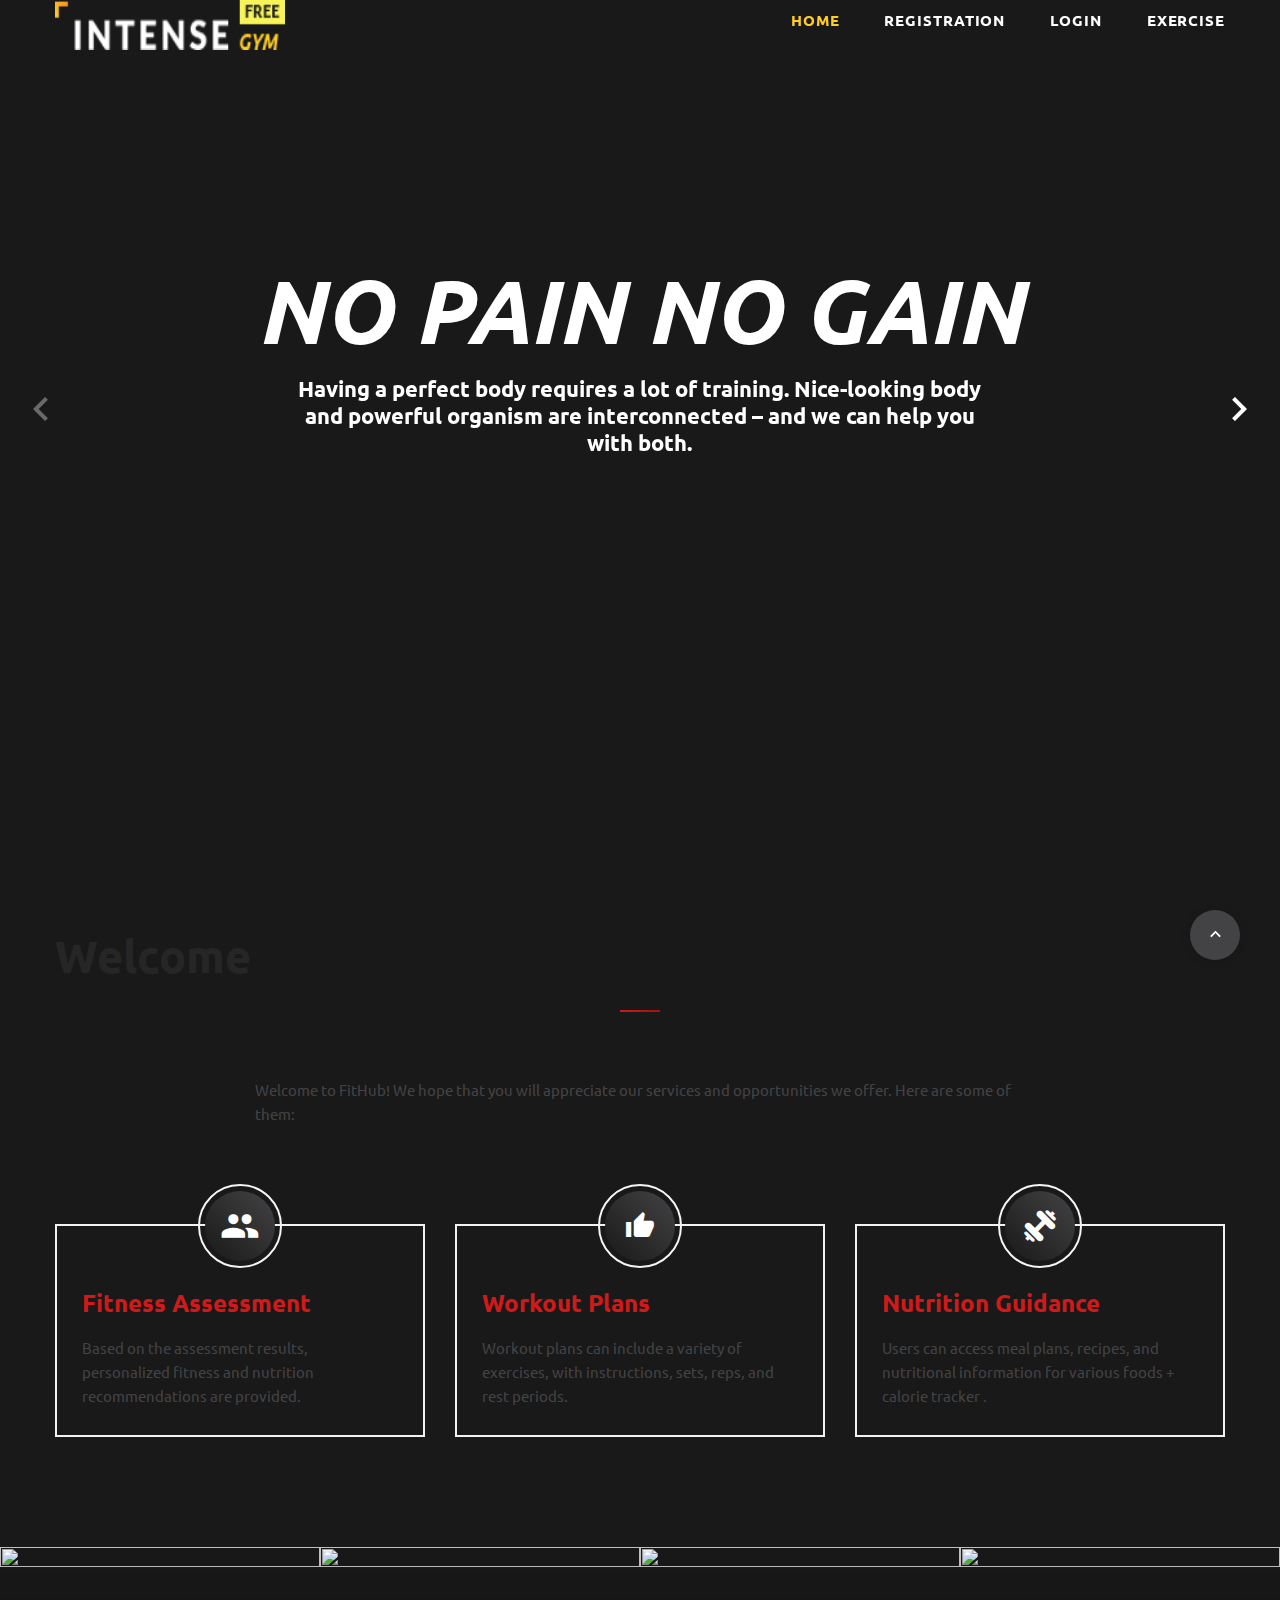
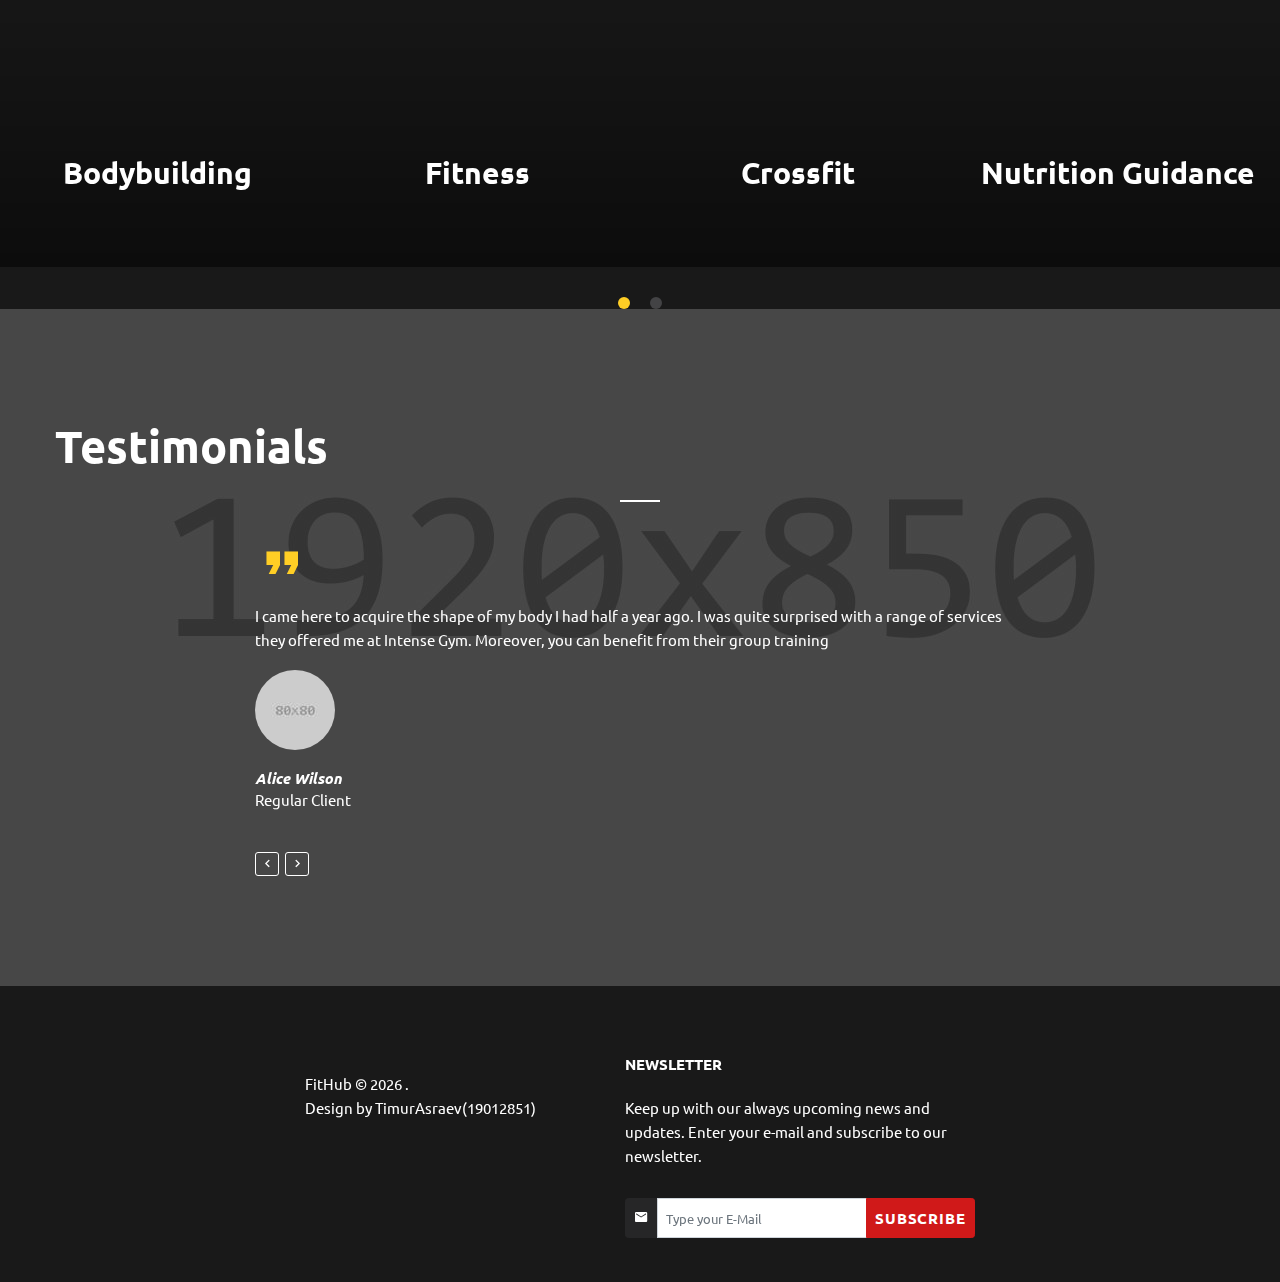
==== commit 531b941b: "final" ====
--- a/site/index.html
+++ b/site/index.html
@@ -6,6 +6,8 @@
     <meta name="viewport" content="width=device-width, height=device-height, initial-scale=1.0, maximum-scale=1.0, user-scalable=0">
     <link rel="icon" href="images/favicon.ico" type="image/x-icon">
     <link rel="stylesheet" type="text/css" href="//fonts.googleapis.com/css?family=Ubuntu:400,400italic,500,700,700italic">
+    
+
     <link rel="stylesheet" href="css/style.css">
     <style>.ie-panel{display: none;background: #212121;padding: 10px 0;box-shadow: 3px 3px 5px 0 rgba(0,0,0,.3);clear: both;text-align:center;position: relative;z-index: 1;} html.ie-10 .ie-panel, html.lt-ie-10 .ie-panel {display: block;}</style>
   </head>
@@ -26,19 +28,19 @@
                 <!-- RD Navbar Top Panel Toggle-->
                 <button class="rd-navbar-top-panel-toggle" data-rd-navbar-toggle=".rd-navbar, .rd-navbar-top-panel"><span></span></button>
                 <!--Navbar Brand-->
-                <div class="rd-navbar-brand"><a href="index.html"><img width='173' height='30' src='images/logo.png' alt=''/></a></div>
+                <div class="rd-navbar-brand"><a href="index.html"><img width='230' height='50' src='images/logo.png' alt=''/></a></div>
               </div>
               <div class="rd-navbar-menu-wrap">
                 <div class="rd-navbar-nav-wrap">
                   <div class="rd-navbar-mobile-scroll">
                     <!--Navbar Brand Mobile-->
-                    <div class="rd-navbar-mobile-brand"><a href="index.html"><img width='173' height='30' src='images/logo.png' alt=''/></a></div>
+                    <div class="rd-navbar-mobile-brand"><a href="index.html"><img width='193' height='50' src='images/logo.png' alt=''/></a></div>
                     <!-- RD Navbar Nav-->
                     <ul class="rd-navbar-nav">
                       <li class="active"><a href="index.html"><span>Home</span></a></li>
-                      <li><a href="about-coach.html"><span>About Coach</span></a></li>
-                      <li><a href="typography.html"><span>Typography</span></a></li>
-                      <li><a href="contacts.html"><span>Contact Us</span></a></li>
+                      <li><a href="register.html"><span>Registration</span></a></li>
+                      <li><a href="login.html"><span>Login</span></a></li>
+                      <li><a href="exe.html"><span>Exercise</span></a></li>
                     </ul>
                   </div>
                 </div>
@@ -49,7 +51,7 @@
         <!--Swiper-->
         <div class="swiper-container swiper-slider" data-loop="false" data-autoplay="5500" data-dragable="false">
           <div class="swiper-wrapper text-center">
-            <div class="swiper-slide" data-slide-bg="images/background-01-1920x750.jpg" data-preview-bg="images/background-01-1920x750.jpg">
+            <div class="swiper-slide" data-slide-bg="images/first_1.jpg" data-preview-bg="images/first_1.jpg">
               <div class="swiper-caption swiper-parallax" data-speed="0.5" data-fade="true">
                 <div class="swiper-slide-caption">
                   <div class="container">
@@ -69,7 +71,7 @@
                 </div>
               </div>
             </div>
-            <div class="swiper-slide" data-slide-bg="images/background-02-1920x750.jpg" data-preview-bg="images/background-02-1920x750.jpg">
+            <div class="swiper-slide" data-slide-bg="images/first_2.jpg" data-preview-bg="images/first_2.jpg">
               <div class="swiper-caption swiper-parallax" data-speed="0.5" data-fade="true">
                 <div class="swiper-slide-caption">
                   <div class="container">
@@ -78,7 +80,7 @@
                         <div class="text-extra-big font-weight-bold font-italic text-uppercase" data-caption-animate="fadeInUp" data-caption-delay="300">never give up</div>
                       </div>
                       <div class="col-xl-8 offset-top-10">
-                        <h5 class="hidden d-sm-block text-light" data-caption-animate="fadeInUp" data-caption-delay="500">Every bodybuilder requires a lot of dedication and effort to shape his/her body into something to be proud of. We can give you everything you need for it.</h5>
+                        <h5 class="hidden d-sm-block text-light" data-caption-animate="fadeInUp" data-caption-delay="500">Every person requires a lot of dedication and effort to shape his/her body into something to be proud of. We can give you everything you need for it.</h5>
                         <div class="offset-top-20 offset-sm-top-50"><a class="btn btn-danger btn-anis-effect" href="#" data-waypoint-to="#welcome" data-caption-animate="fadeInUp" data-caption-delay="800"><span class="btn-text">get started</span></a></div>
                       </div>
                     </div>
@@ -86,7 +88,7 @@
                 </div>
               </div>
             </div>
-            <div class="swiper-slide" data-slide-bg="images/background-03-1920x750.jpg" data-preview-bg="images/background-03-1920x750.jpg">
+            <div class="swiper-slide" data-slide-bg="images/first_3.jpg" data-preview-bg="images/first_3.jpg">
               <div class="swiper-caption swiper-parallax" data-speed="0.5" data-fade="true">
                 <div class="swiper-slide-caption">
                   <div class="container">
@@ -95,7 +97,7 @@
                         <div class="text-extra-big font-weight-bold font-italic text-uppercase" data-caption-animate="fadeInUp" data-caption-delay="300">You can go the distance</div>
                       </div>
                       <div class="col-xl-8 offset-top-10">
-                        <h5 class="hidden d-sm-block text-light" data-caption-animate="fadeInUp" data-caption-delay="500">Clients of our gym receive not only necessary equipment for their workouts but also friendly support in achieving their number one training goal.</h5>
+                        <h5 class="hidden d-sm-block text-light" data-caption-animate="fadeInUp" data-caption-delay="500">Our users receive not only necessary equipment for their workouts but also friendly support in achieving their training goal.</h5>
                         <div class="offset-top-20 offset-sm-top-50"><a class="btn btn-danger btn-anis-effect" href="#" data-waypoint-to="#welcome" data-caption-animate="fadeInUp" data-caption-delay="800"><span class="btn-text">get started</span></a></div>
                       </div>
                     </div>
@@ -123,22 +125,22 @@
             <div class="col-md-8 col-lg-4">
               <!-- Icon Box Type 5-->
               <div class="box-icon box-icon-bordered"><span class="novi-icon icon icon-outlined icon-sm icon-dark-filled mdi mdi-account-multiple"></span>
-                <h4 class="text-danger offset-top-20">Qualified Coaches</h4>
-                <p>Our coaches have years of experience in various types of fitness and sports.</p>
+                <h4 class="text-danger offset-top-20">Fitness Assessment</h4>
+                <p>Based on the assessment results, personalized fitness and nutrition recommendations are provided.</p>
               </div>
             </div>
             <div class="col-md-8 col-lg-4">
               <!-- Icon Box Type 5-->
               <div class="box-icon box-icon-bordered"><span class="novi-icon icon icon-outlined icon-xs icon-dark-filled mdi mdi-thumb-up"></span>
-                <h4 class="text-danger offset-top-20">Individual Approach</h4>
-                <p>Every client of Intense has a personalized program of training and nutrition.</p>
+                <h4 class="text-danger offset-top-20">Workout Plans</h4>
+                <p>Workout plans can include a variety of exercises, with instructions, sets, reps, and rest periods.</p>
               </div>
             </div>
             <div class="col-md-8 col-lg-4">
               <!-- Icon Box Type 5-->
               <div class="box-icon box-icon-bordered"><span class="novi-icon icon icon-outlined icon-sm icon-dark-filled mdi mdi-dumbbell"></span>
-                <h4 class="text-danger offset-top-20">Modern Fitness Equipment</h4>
-                <p>We cooperate with leading fitness equipment suppliers to give you the superior results.</p>
+                <h4 class="text-danger offset-top-20">Nutrition Guidance</h4>
+                <p>Users can access meal plans, recipes, and nutritional information for various foods + calorie tracker .</p>
               </div>
             </div>
           </div>
@@ -149,73 +151,73 @@
         <div class="owl-carousel owl-carousel-default d-lg-none-owl-dots veil-owl-nav d-lg-owl-nav" data-items="1" data-sm-items="2" data-lg-items="3" data-xl-items="4" data-nav="true" data-dots="true" data-nav-class="[&quot;owl-prev mdi mdi-chevron-left&quot;, &quot;owl-next mdi mdi-chevron-right&quot;]">
           <div>
             <!-- Thumbnail Terry-->
-            <figure class="thumbnail-terry"><a href="#"><img width="480" height="480" src="images/home-01-480x480.jpg" alt=""/></a>
+            <figure class="thumbnail-terry"><a href="#"><img width="480" height="480" src="images/pic1.jpg" alt=""/></a>
               <figcaption>
                 <div>
                   <h4 class="thumbnail-terry-title">Bodybuilding</h4>
                 </div>
-                <p class="thumbnail-terry-desc offset-top-0"></p><a class="btn offset-top-10 offset-lg-top-0 btn-danger" href="#">free first lesson</a>
-              </figcaption>
-            </figure>
-          </div>
-          <div>
-            <!-- Thumbnail Terry-->
-            <figure class="thumbnail-terry"><a href="#"><img width="480" height="480" src="images/home-02-480x480.jpg" alt=""/></a>
+                <p class="thumbnail-terry-desc offset-top-0"></p><a class="btn offset-top-10 offset-lg-top-0 btn-danger" href="#">Sejong Uni Project</a>
+              </figcaption>
+            </figure>
+          </div>
+          <div>
+            <!-- Thumbnail Terry-->
+            <figure class="thumbnail-terry"><a href="#"><img width="480" height="480" src="images/pic2.jpg" alt=""/></a>
               <figcaption>
                 <div>
                   <h4 class="thumbnail-terry-title">Fitness</h4>
                 </div>
-                <p class="thumbnail-terry-desc offset-top-0"></p><a class="btn offset-top-10 offset-lg-top-0 btn-danger" href="#">free first lesson</a>
-              </figcaption>
-            </figure>
-          </div>
-          <div>
-            <!-- Thumbnail Terry-->
-            <figure class="thumbnail-terry"><a href="#"><img width="480" height="480" src="images/home-03-480x480.jpg" alt=""/></a>
+                <p class="thumbnail-terry-desc offset-top-0"></p><a class="btn offset-top-10 offset-lg-top-0 btn-danger" href="#">Sejong Uni Project</a>
+              </figcaption>
+            </figure>
+          </div>
+          <div>
+            <!-- Thumbnail Terry-->
+            <figure class="thumbnail-terry"><a href="#"><img width="480" height="480" src="images/pic3.jpg" alt=""/></a>
               <figcaption>
                 <div>
                   <h4 class="thumbnail-terry-title">Crossfit</h4>
                 </div>
-                <p class="thumbnail-terry-desc offset-top-0"></p><a class="btn offset-top-10 offset-lg-top-0 btn-danger" href="#">free first lesson</a>
-              </figcaption>
-            </figure>
-          </div>
-          <div>
-            <!-- Thumbnail Terry-->
-            <figure class="thumbnail-terry"><a href="#"><img width="480" height="480" src="images/home-04-480x480.jpg" alt=""/></a>
-              <figcaption>
-                <div>
-                  <h4 class="thumbnail-terry-title">Circle Studio</h4>
-                </div>
-                <p class="thumbnail-terry-desc offset-top-0"></p><a class="btn offset-top-10 offset-lg-top-0 btn-danger" href="#">free first lesson</a>
-              </figcaption>
-            </figure>
-          </div>
-          <div>
-            <!-- Thumbnail Terry-->
-            <figure class="thumbnail-terry"><a href="#"><img width="480" height="480" src="images/about-01-480x480.jpg" alt=""/></a>
-              <figcaption>
-                <div>
-                  <h4 class="thumbnail-terry-title">Strength Training</h4>
-                </div>
-                <p class="thumbnail-terry-desc offset-top-0"></p><a class="btn offset-top-10 offset-lg-top-0 btn-danger" href="#">free first lesson</a>
-              </figcaption>
-            </figure>
-          </div>
-          <div>
-            <!-- Thumbnail Terry-->
-            <figure class="thumbnail-terry"><a href="#"><img width="480" height="480" src="images/about-02-480x480.jpg" alt=""/></a>
-              <figcaption>
-                <div>
-                  <h4 class="thumbnail-terry-title">Yoga</h4>
-                </div>
-                <p class="thumbnail-terry-desc offset-top-0"></p><a class="btn offset-top-10 offset-lg-top-0 btn-danger" href="#">free first lesson</a>
+                <p class="thumbnail-terry-desc offset-top-0"></p><a class="btn offset-top-10 offset-lg-top-0 btn-danger" href="#">Sejong Uni Projectn</a>
+              </figcaption>
+            </figure>
+          </div>
+          <div>
+            <!-- Thumbnail Terry-->
+            <figure class="thumbnail-terry"><a href="#"><img width="480" height="480" src="images/pic4.jpg" alt=""/></a>
+              <figcaption>
+                <div>
+                  <h4 class="thumbnail-terry-title">Nutrition Guidance</h4>
+                </div>
+                <p class="thumbnail-terry-desc offset-top-0"></p><a class="btn offset-top-10 offset-lg-top-0 btn-danger" href="#">Sejong Uni Project</a>
+              </figcaption>
+            </figure>
+          </div>
+          <div>
+            <!-- Thumbnail Terry-->
+            <figure class="thumbnail-terry"><a href="#"><img width="480" height="480" src="images/pic5.jpg" alt=""/></a>
+              <figcaption>
+                <div>
+                  <h4 class="thumbnail-terry-title">Personal Support</h4>
+                </div>
+                <p class="thumbnail-terry-desc offset-top-0"></p><a class="btn offset-top-10 offset-lg-top-0 btn-danger" href="#">Sejong Uni Project</a>
+              </figcaption>
+            </figure>
+          </div>
+          <div>
+            <!-- Thumbnail Terry-->
+            <figure class="thumbnail-terry"><a href="#"><img width="480" height="480" src="images/pic6.jpg" alt=""/></a>
+              <figcaption>
+                <div>
+                  <h4 class="thumbnail-terry-title">Progress Tracking</h4>
+                </div>
+                <p class="thumbnail-terry-desc offset-top-0"></p><a class="btn offset-top-10 offset-lg-top-0 btn-danger" href="#">Sejong Uni Project</a>
               </figcaption>
             </figure>
           </div>
         </div>
       </section>
-      <!-- Coaches-->
+
 
       <!-- Testimonials-->
       <section data-preset='{"title":"Testimonials","category":"content, testimonials, parallax","reload":true,"id":"testimonials"}'>
@@ -283,7 +285,6 @@
                 </div>
                 <div class="col-sm-10 col-md-3 offset-top-66 order-md-1 offset-md-top-0 col-md-6 col-xl-3 order-xl-1">
                   <!-- Footer brand-->
-                  <div class="footer-brand"><a href="index.html"><img width='173' height='30' src='images/logo.png' alt=''/></a></div>
 
                   <p class="text-darker offset-top-20">FitHub &copy; <span id="copyright-year"></span> .
                     Design&nbsp;by&nbsp;TimurAsraev(19012851)</a>
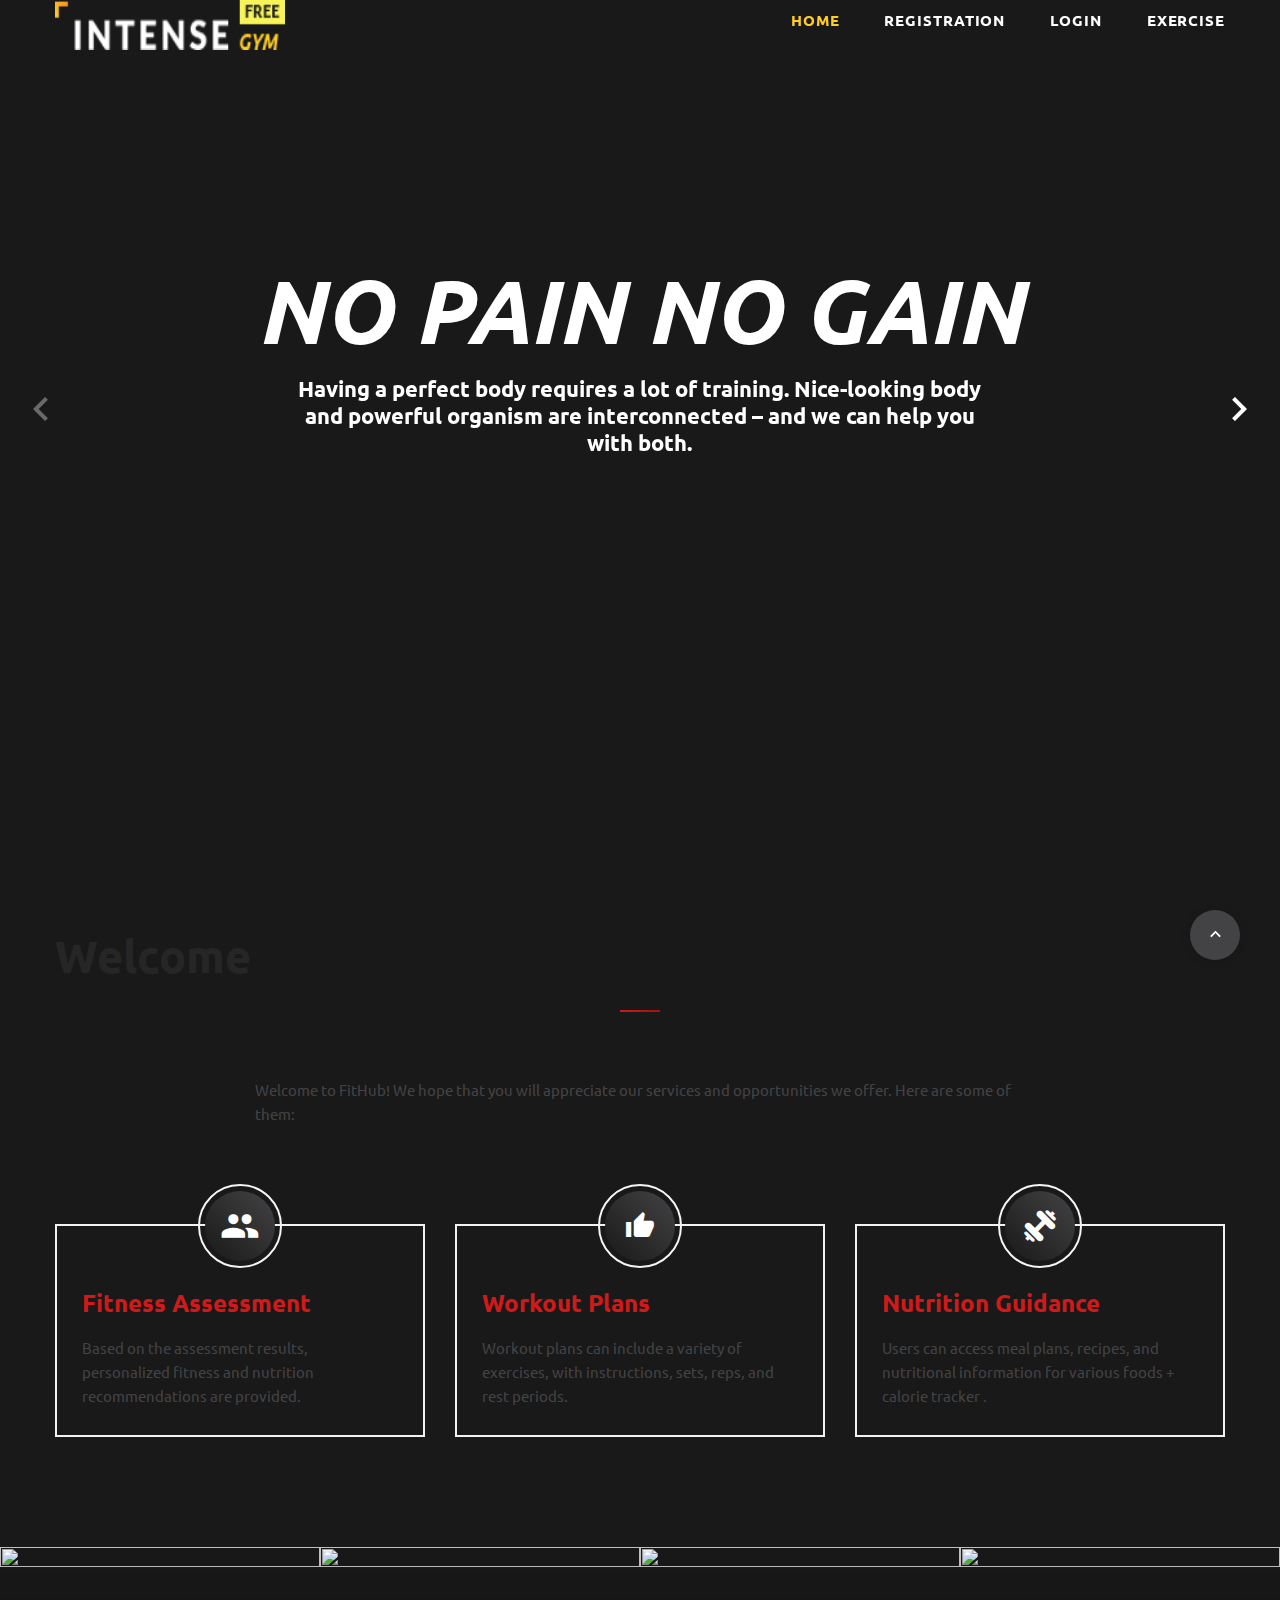
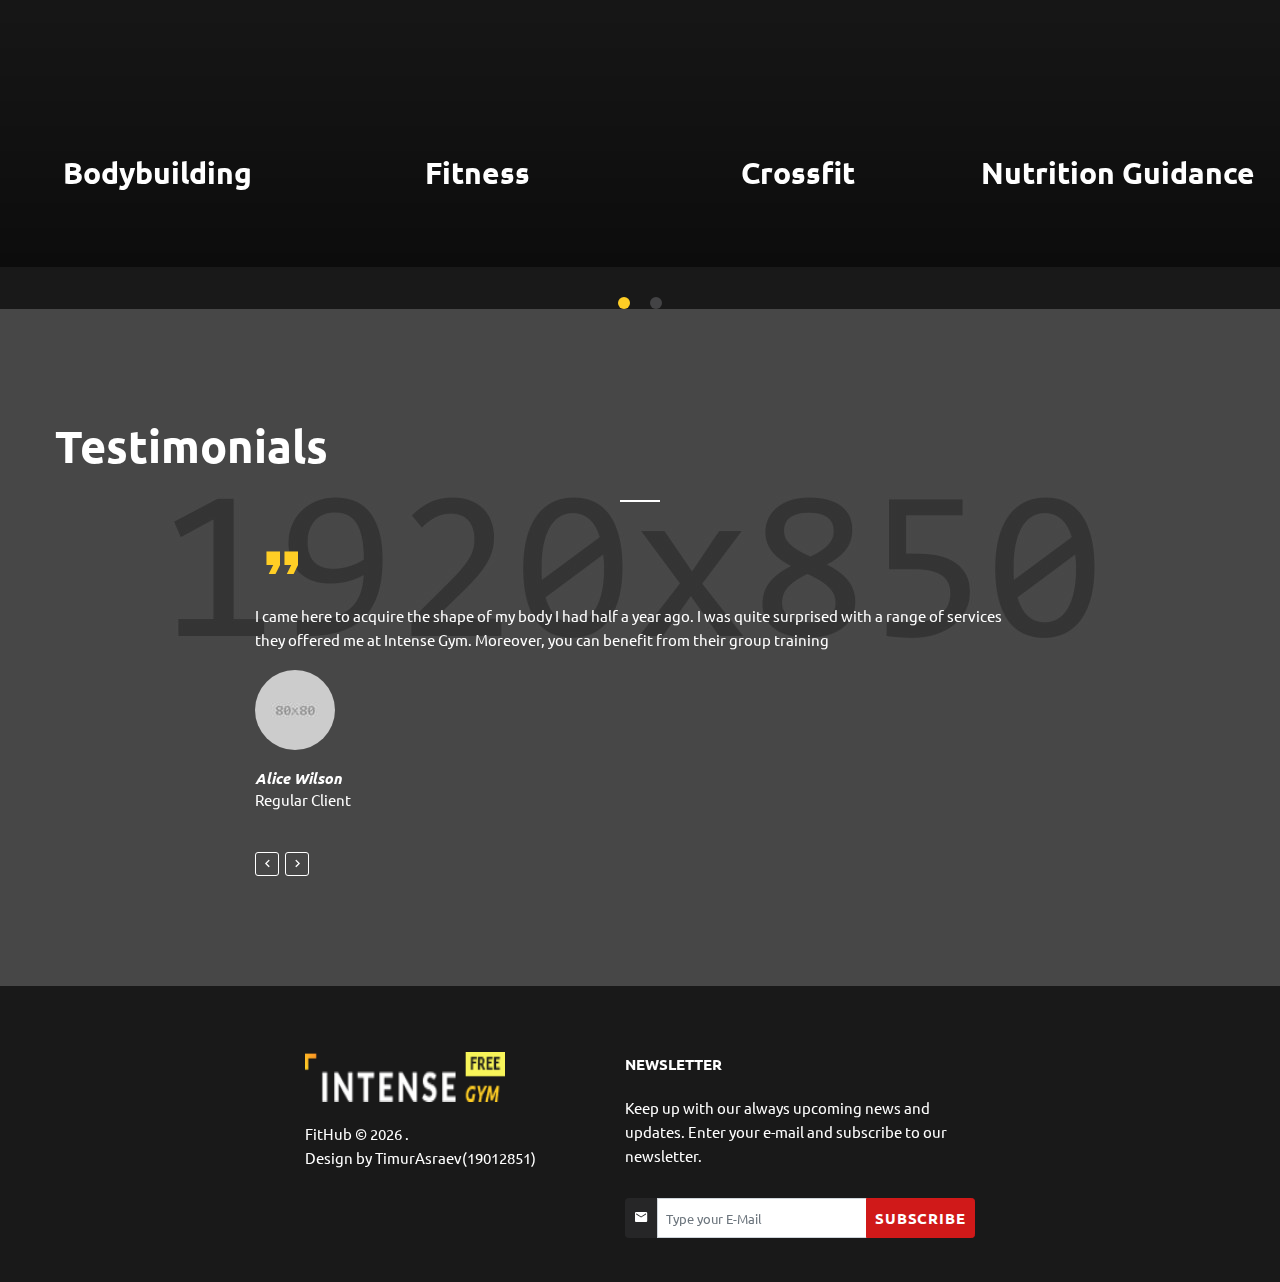
==== commit 727a21a2: "Update index.html" ====
--- a/site/index.html
+++ b/site/index.html
@@ -285,6 +285,7 @@
                 </div>
                 <div class="col-sm-10 col-md-3 offset-top-66 order-md-1 offset-md-top-0 col-md-6 col-xl-3 order-xl-1">
                   <!-- Footer brand-->
+                  <div class="footer-brand"><a href="index.html"><img width='200' height='50' src='images/logo.png' alt=''/></a></div>
 
                   <p class="text-darker offset-top-20">FitHub &copy; <span id="copyright-year"></span> .
                     Design&nbsp;by&nbsp;TimurAsraev(19012851)</a>
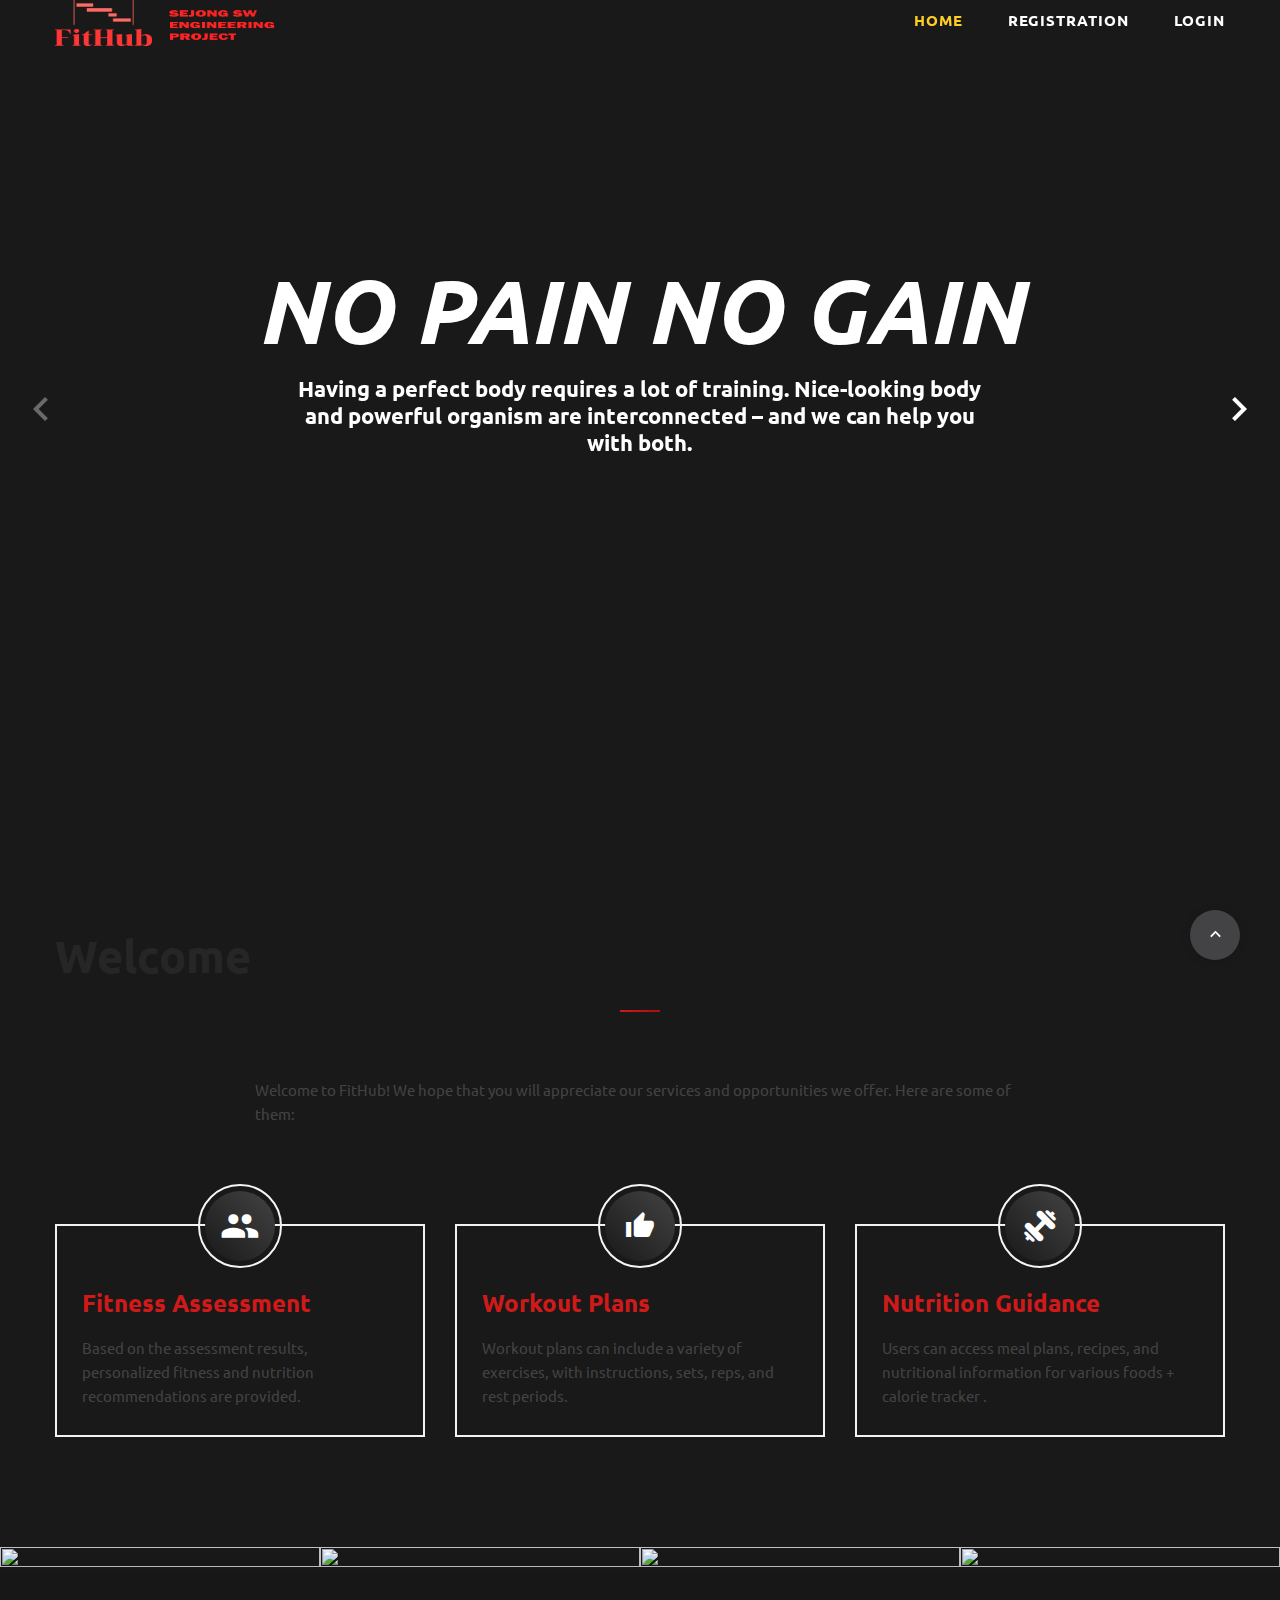
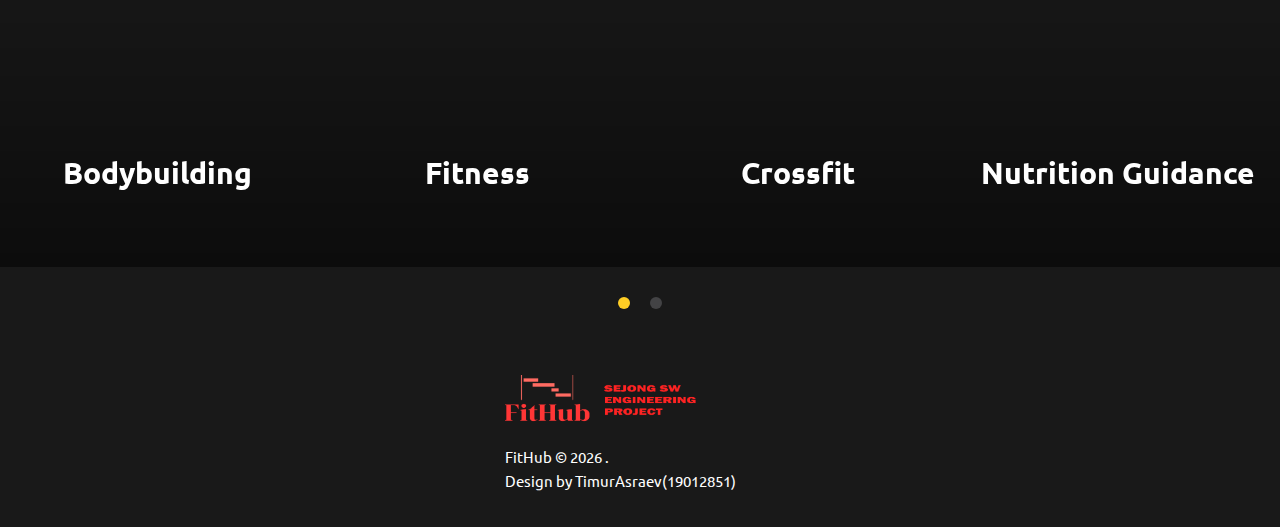
==== commit 32aca687: "SW Project" ====
--- a/site/index.html
+++ b/site/index.html
@@ -40,7 +40,7 @@
                       <li class="active"><a href="index.html"><span>Home</span></a></li>
                       <li><a href="register.html"><span>Registration</span></a></li>
                       <li><a href="login.html"><span>Login</span></a></li>
-                      <li><a href="exe.html"><span>Exercise</span></a></li>
+                      <!--<li><a href="http://localhost/Uni/WebProgProject/Sardorlol/site/exe.php"><span>Exercise</span></a></li>-->
                     </ul>
                   </div>
                 </div>
@@ -64,7 +64,7 @@
                           Having a perfect body requires a lot of training. Nice-looking body and
                           powerful organism are interconnected – and we can help you with both.
                         </h5>
-                        <div class="offset-top-20 offset-sm-top-50"><a class="btn btn-danger btn-anis-effect" href="#" data-waypoint-to="#welcome" data-caption-animate="fadeInUp" data-caption-delay="800"><span class="btn-text">get started</span></a></div>
+                        <div class="offset-top-20 offset-sm-top-50"><a class="btn btn-danger btn-anis-effect" href="login.html" data-waypoint-to="#welcome" data-caption-animate="fadeInUp" data-caption-delay="800"><span class="btn-text">get started</span></a></div>
                       </div>
                     </div>
                   </div>
@@ -81,7 +81,7 @@
                       </div>
                       <div class="col-xl-8 offset-top-10">
                         <h5 class="hidden d-sm-block text-light" data-caption-animate="fadeInUp" data-caption-delay="500">Every person requires a lot of dedication and effort to shape his/her body into something to be proud of. We can give you everything you need for it.</h5>
-                        <div class="offset-top-20 offset-sm-top-50"><a class="btn btn-danger btn-anis-effect" href="#" data-waypoint-to="#welcome" data-caption-animate="fadeInUp" data-caption-delay="800"><span class="btn-text">get started</span></a></div>
+                        <div class="offset-top-20 offset-sm-top-50"><a class="btn btn-danger btn-anis-effect" href="login.html" data-waypoint-to="#welcome" data-caption-animate="fadeInUp" data-caption-delay="800"><span class="btn-text">get started</span></a></div>
                       </div>
                     </div>
                   </div>
@@ -98,7 +98,7 @@
                       </div>
                       <div class="col-xl-8 offset-top-10">
                         <h5 class="hidden d-sm-block text-light" data-caption-animate="fadeInUp" data-caption-delay="500">Our users receive not only necessary equipment for their workouts but also friendly support in achieving their training goal.</h5>
-                        <div class="offset-top-20 offset-sm-top-50"><a class="btn btn-danger btn-anis-effect" href="#" data-waypoint-to="#welcome" data-caption-animate="fadeInUp" data-caption-delay="800"><span class="btn-text">get started</span></a></div>
+                        <div class="offset-top-20 offset-sm-top-50"><a class="btn btn-danger btn-anis-effect" href="login.html" data-waypoint-to="#welcome" data-caption-animate="fadeInUp" data-caption-delay="800"><span class="btn-text">get started</span></a></div>
                       </div>
                     </div>
                   </div>
@@ -221,68 +221,14 @@
 
       <!-- Testimonials-->
       <section data-preset='{"title":"Testimonials","category":"content, testimonials, parallax","reload":true,"id":"testimonials"}'>
-        <div class="parallax-container" data-parallax-img="images/background-05-1920x850.jpg">
-          <div class="parallax-content">
-            <div class="bg-overlay-gray-darkest context-dark">
-              <div class="container section-98 section-md-110">
-                <h1>Testimonials</h1>
-                <hr class="divider bg-white">
-                <div class="row justify-content-sm-center">
-                  <div class="col-md-8">
-                    <!-- Testimonials Slider v.3-->
-                    <div class="owl-carousel owl-carousel-testimonials-2" data-items="1" data-nav="true" data-dots="false" data-nav-class="[&quot;owl-prev mdi mdi-chevron-left&quot;, &quot;owl-next mdi mdi-chevron-right&quot;]">
-                      <div>
-                        <blockquote class="quote quote-slider-3">
-                          <p class="quote-body">I came here to acquire the shape of my body I had half a year ago. I was quite surprised with a range of services they offered me at Intense Gym. Moreover, you can benefit from their group training</p><img class="quote-img rounded-circle" width="80" height="80" src="images/user-alisa-milano-80x80.jpg" alt="Alice Wilson"/>
-                          <p class="font-weight-bold quote-author">
-                            <cite class="text-normal">Alice Wilson</cite>
-                          </p>
-                          <p class="quote-desc text-gray">Regular Client</p>
-                        </blockquote>
-                      </div>
-                      <div>
-                        <blockquote class="quote quote-slider-3">
-                          <p class="quote-body">I have had the phenomenal pleasure of working out with Intense Gym coaches as a client and friend throughout the last year. Their magnetic personalities ensure that a friendship will inevitably develop throughout the training course.</p><img class="quote-img rounded-circle" width="80" height="80" src="images/user-july-mao-80x80.jpg" alt="Julie Smith"/>
-                          <p class="font-weight-bold quote-author">
-                            <cite class="text-normal">Julie Smith</cite>
-                          </p>
-                          <p class="quote-desc text-gray">Regular Client</p>
-                        </blockquote>
-                      </div>
-                    </div>
-                  </div>
-                </div>
-              </div>
-            </div>
-          </div>
-        </div>
+       
       <!-- Page Footer-->
       <footer class="section-relative section-top-66 section-bottom-34 page-footer bg-gray-base context-dark novi-background" data-preset='{"title":"Footer","category":"footer","reload":true,"id":"footer"}'>
-        <div class="container">
+        <div class="container" >
           <div class="row justify-content-md-center text-xl-left">
             <div class="col-md-12">
               <div class="row justify-content-sm-center">
 
-                <div class="col-sm-10 col-md-3 offset-top-66 order-md-2 offset-md-top-0 col-md-6 col-xl-4 order-xl-4">
-                  <div class="inset-xl-left-20">
-                    <p class="text-uppercase text-spacing-60 font-weight-bold">Newsletter</p>
-                    <p class="offset-top-20 text-left">
-                      Keep up with our always upcoming  news and updates. Enter your e-mail and
-                      subscribe to our newsletter.
-                    </p>
-                    <div class="offset-top-30">
-                            <form class="rd-mailform" data-form-output="form-subscribe-footer" data-form-type="subscribe" method="post" action="bat/rd-mailform.php">
-                              <div class="form-group">
-                                <div class="input-group input-group-sm"><span class="input-group-prepend"><span class="input-group-text input-group-icon"><span class="mdi mdi-email novi-icon"></span></span></span>
-                                  <input class="form-control" placeholder="Type your E-Mail" type="email" name="email" data-constraints="@Required @Email"><span class="input-group-append">
-                                    <button class="btn btn-sm btn-danger" type="submit">Subscribe</button></span>
-                                </div>
-                              </div>
-                              <div class="form-output" id="form-subscribe-footer"></div>
-                            </form>
-                    </div>
-                  </div>
-                </div>
                 <div class="col-sm-10 col-md-3 offset-top-66 order-md-1 offset-md-top-0 col-md-6 col-xl-3 order-xl-1">
                   <!-- Footer brand-->
                   <div class="footer-brand"><a href="index.html"><img width='200' height='50' src='images/logo.png' alt=''/></a></div>
